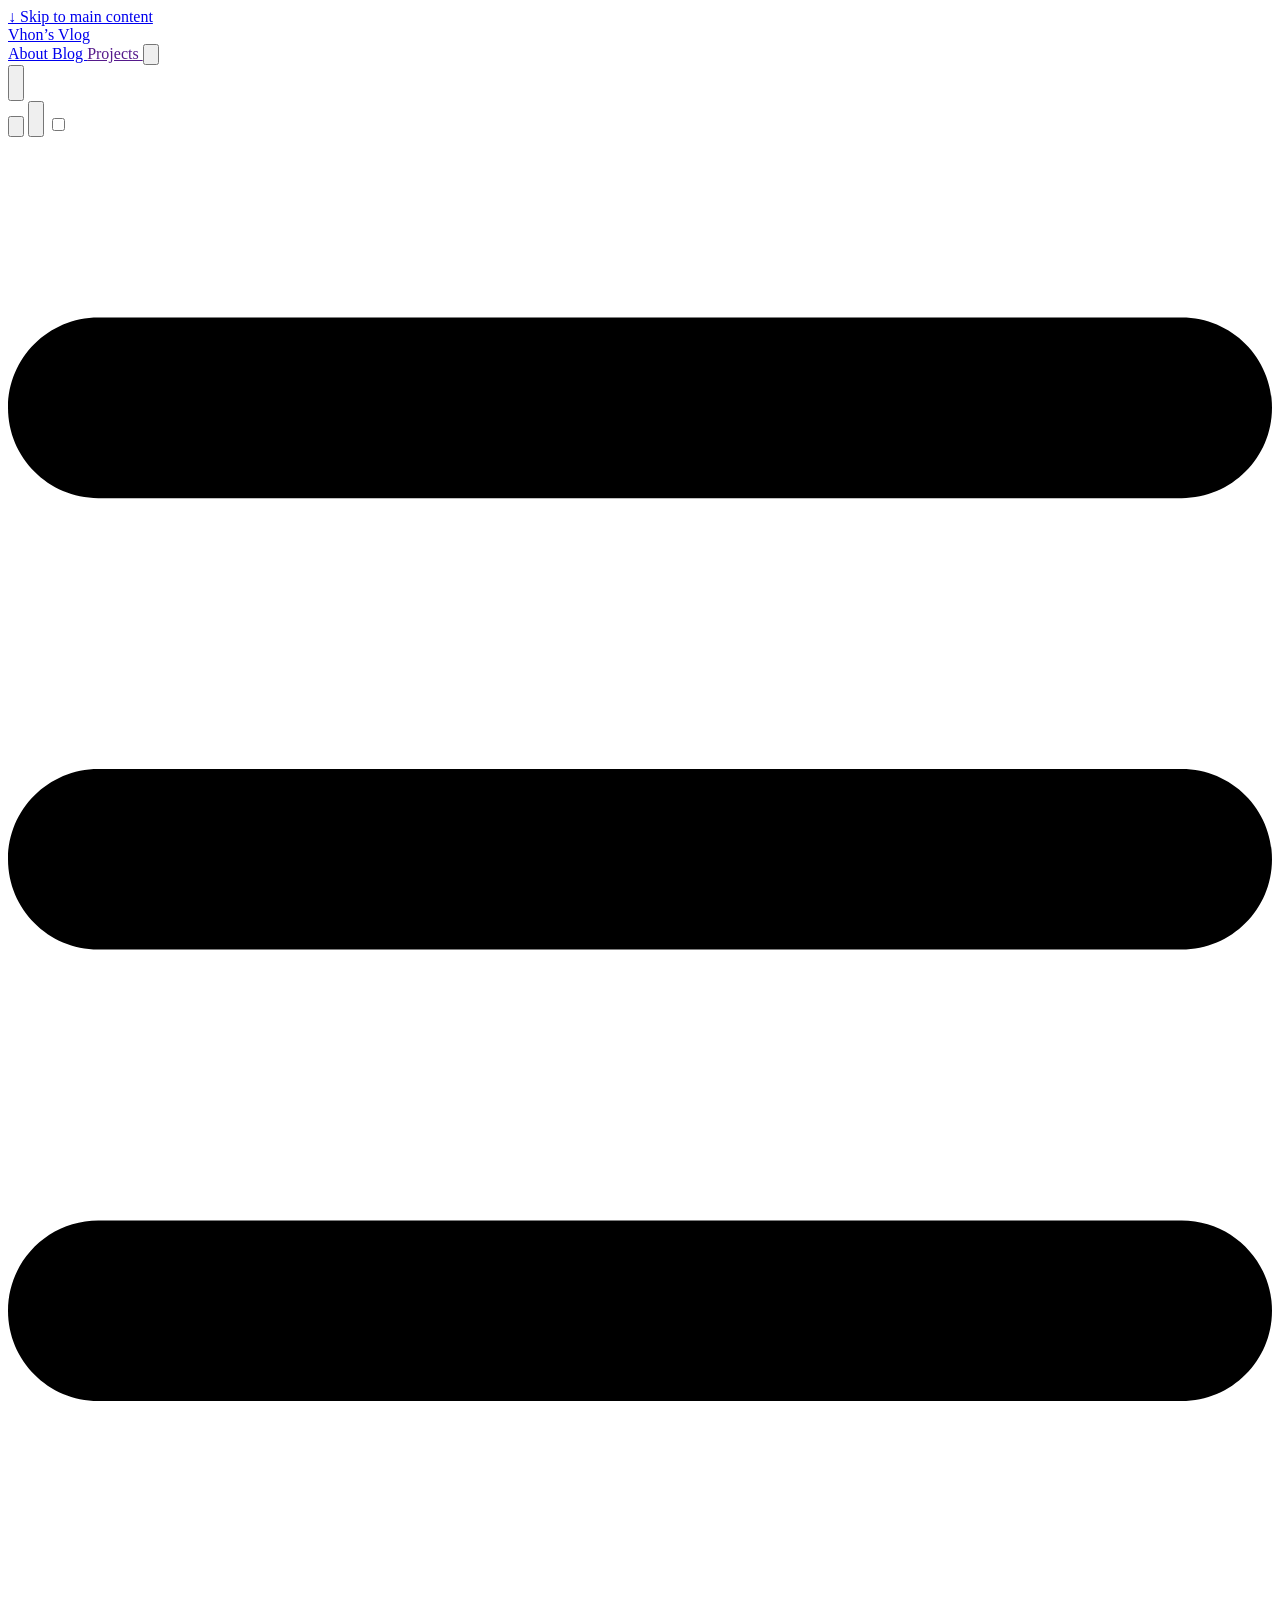
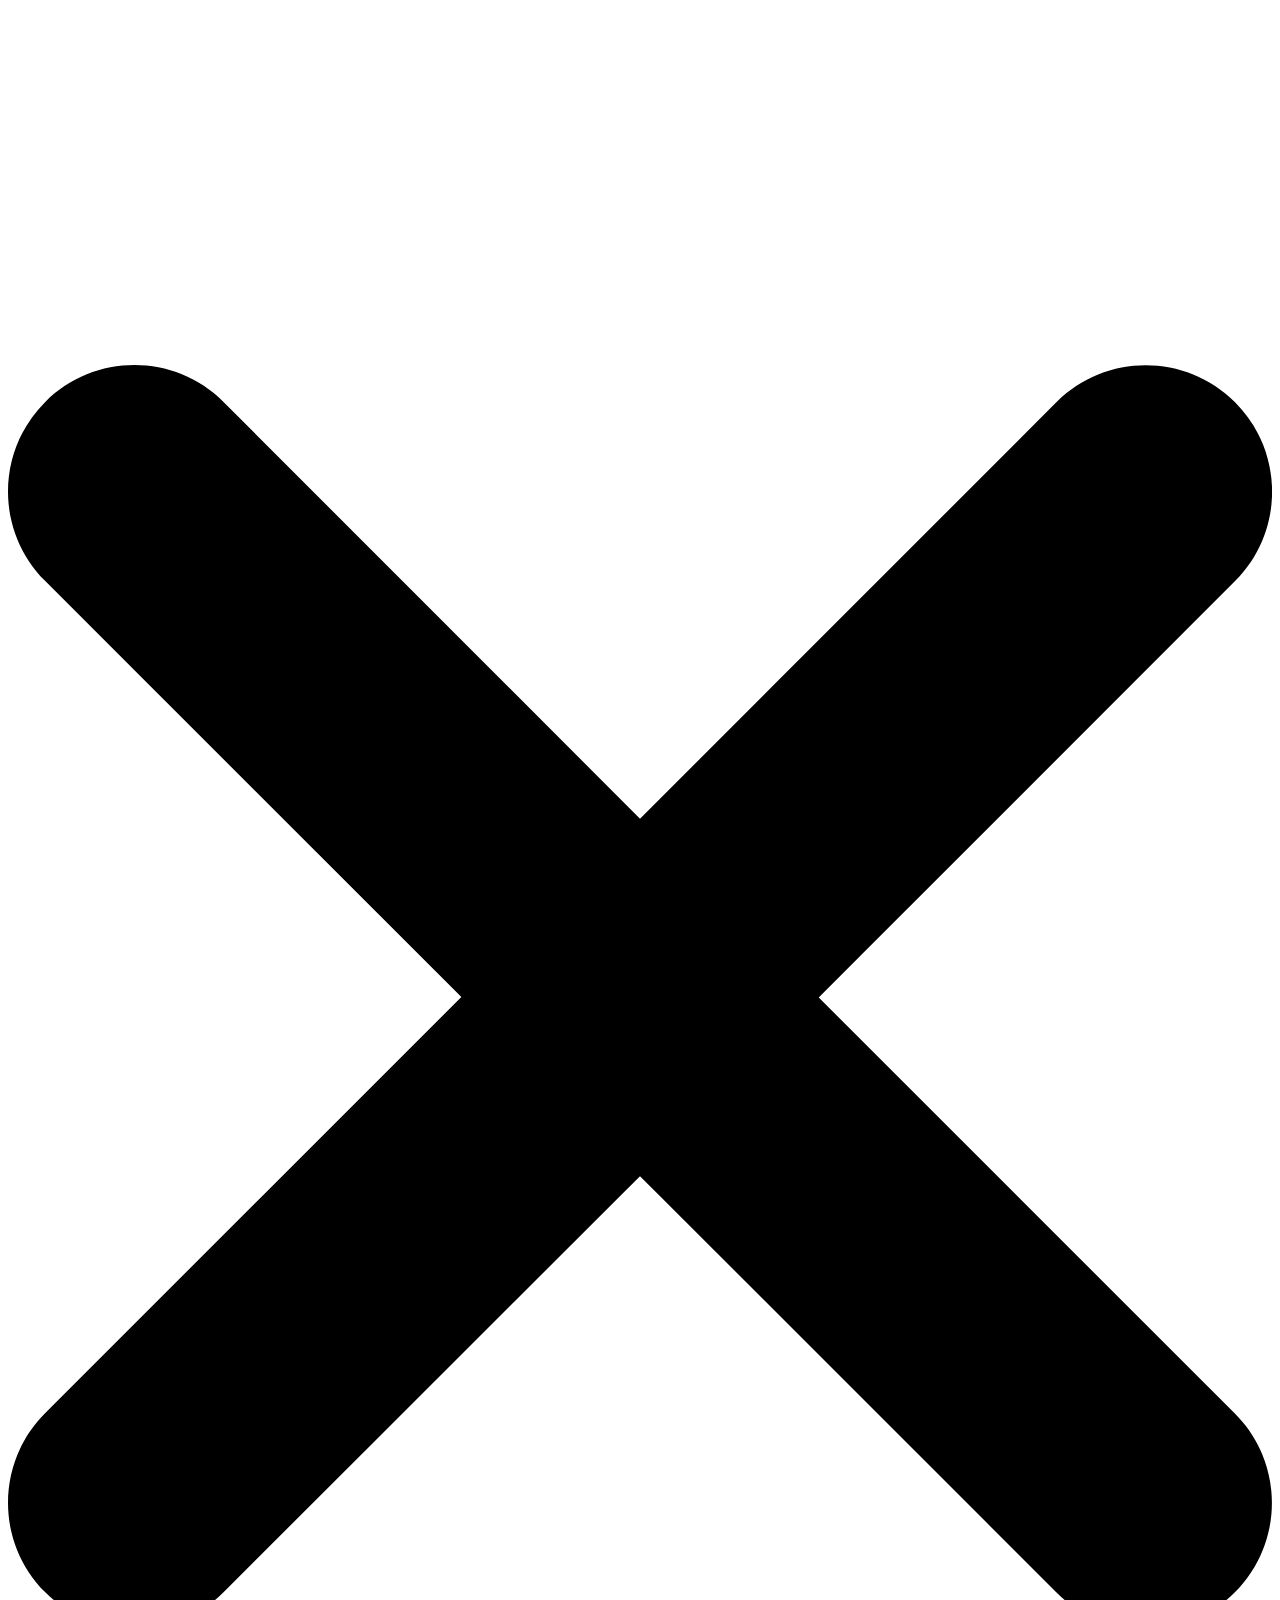
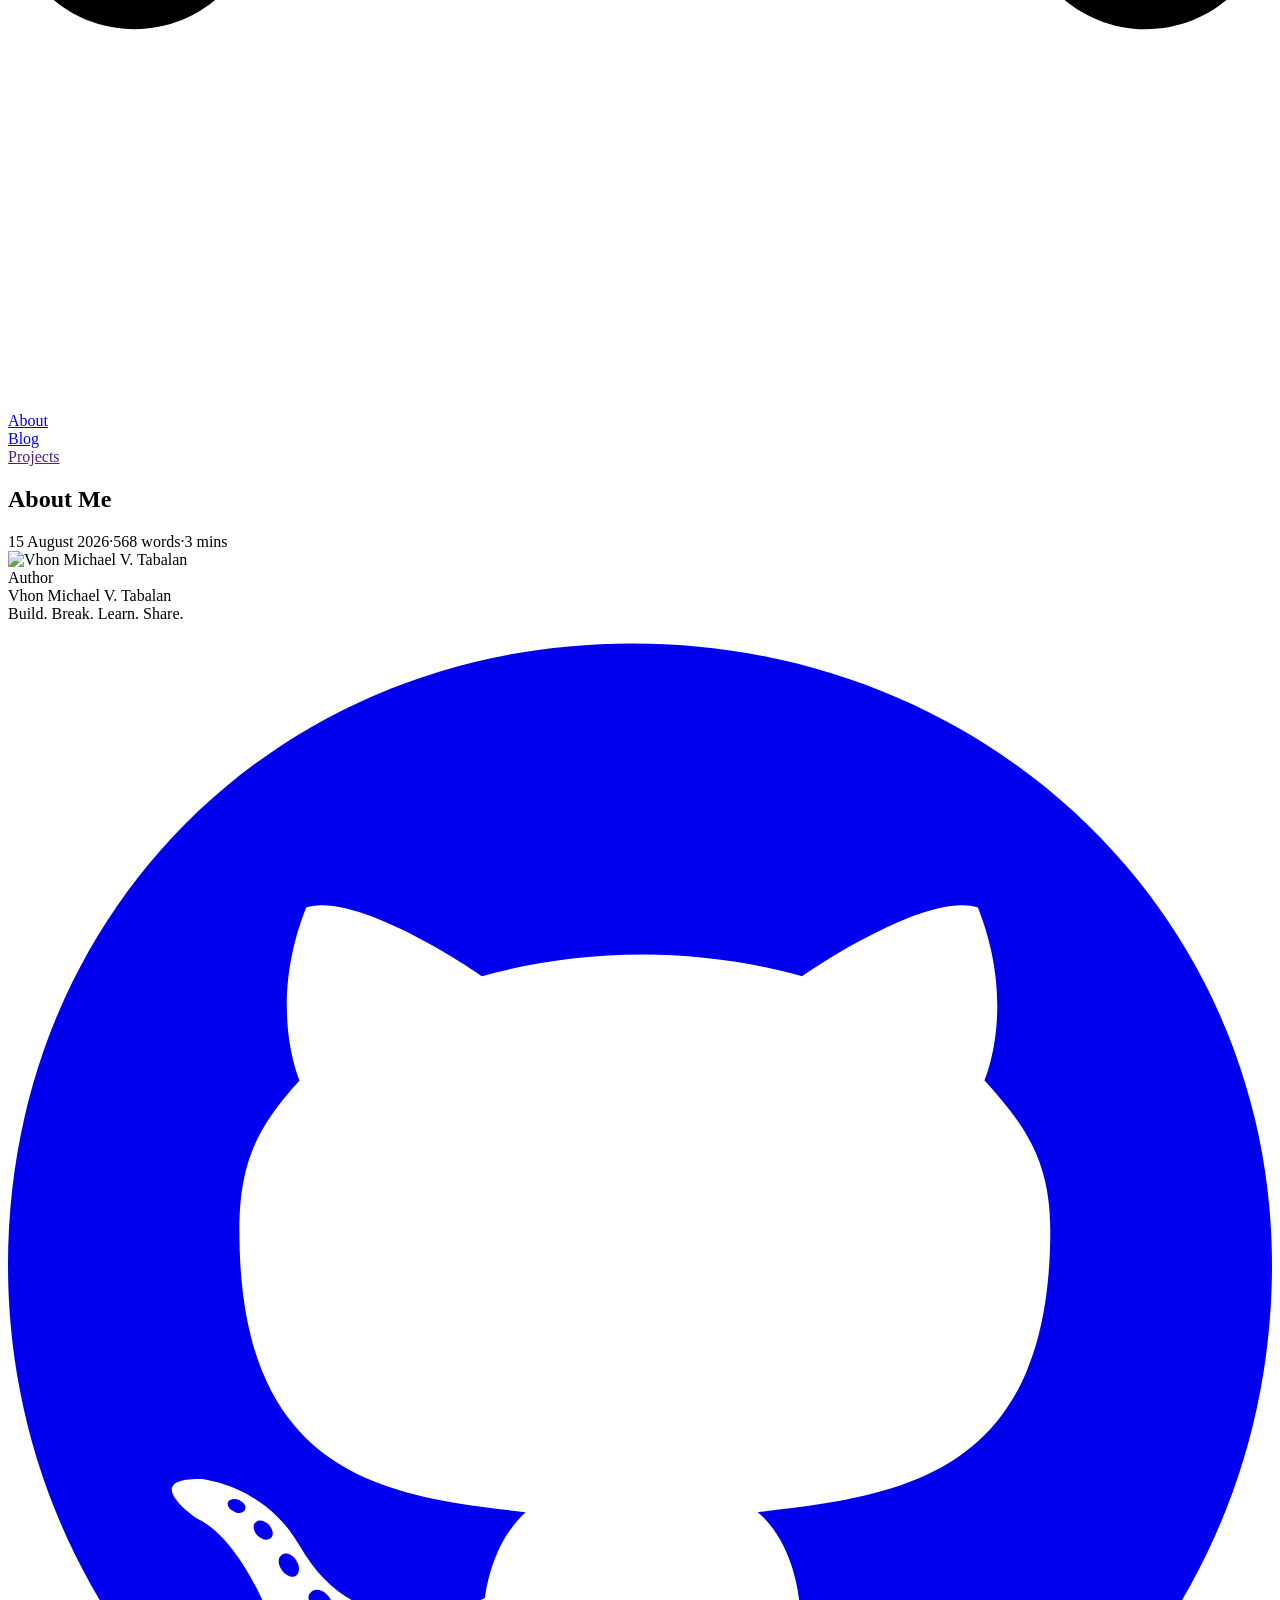
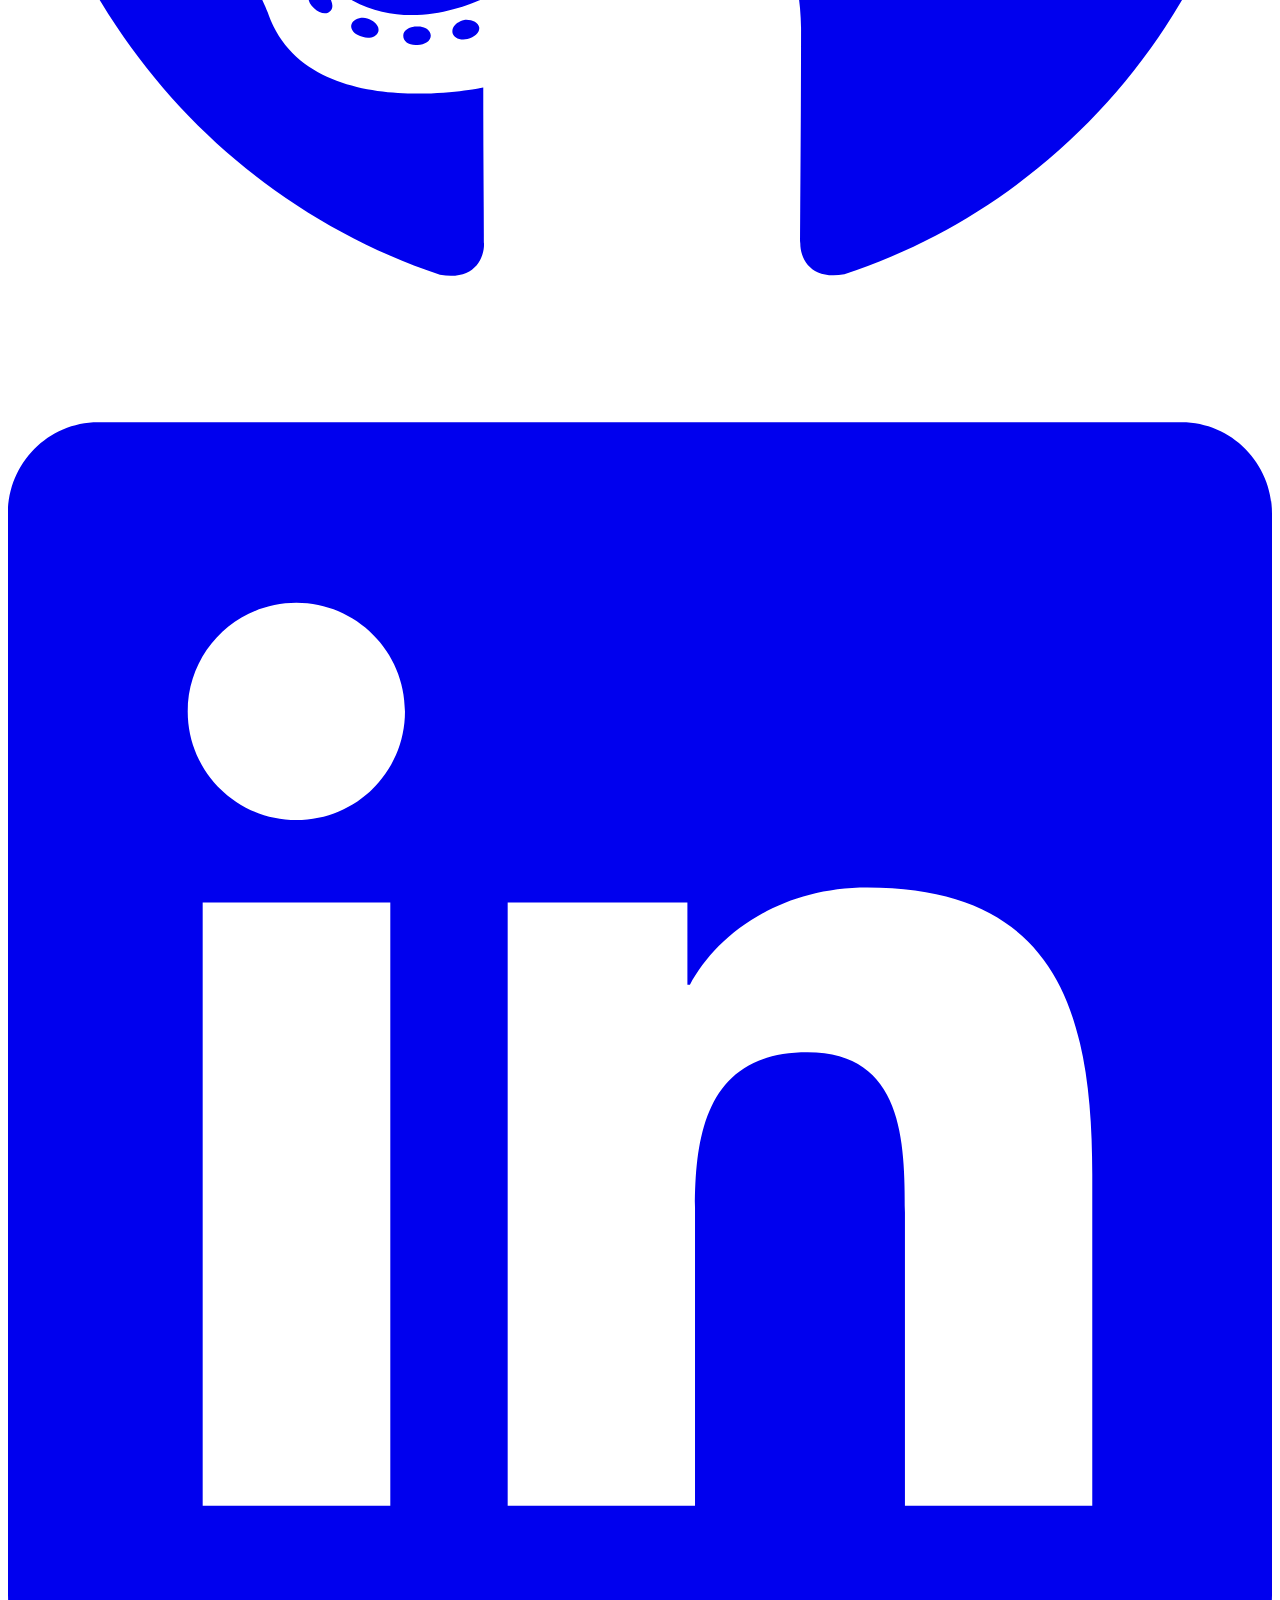
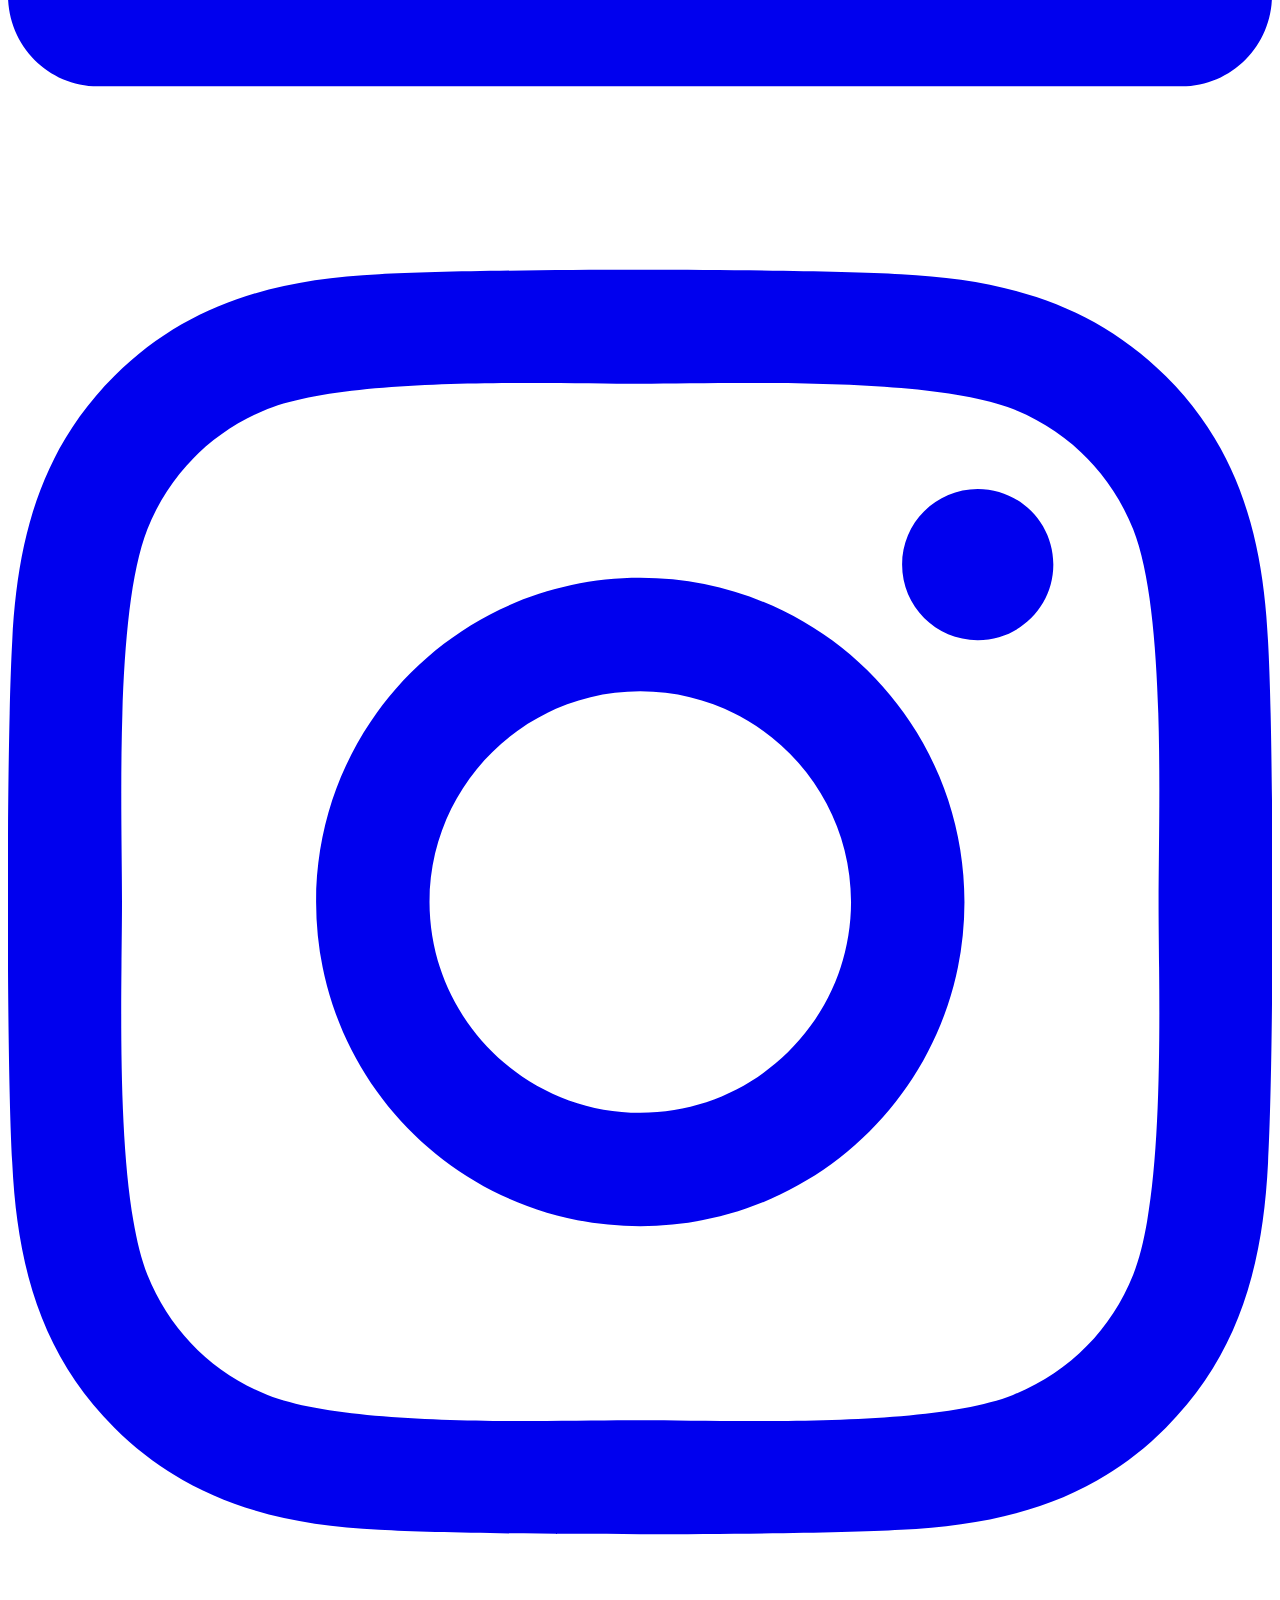
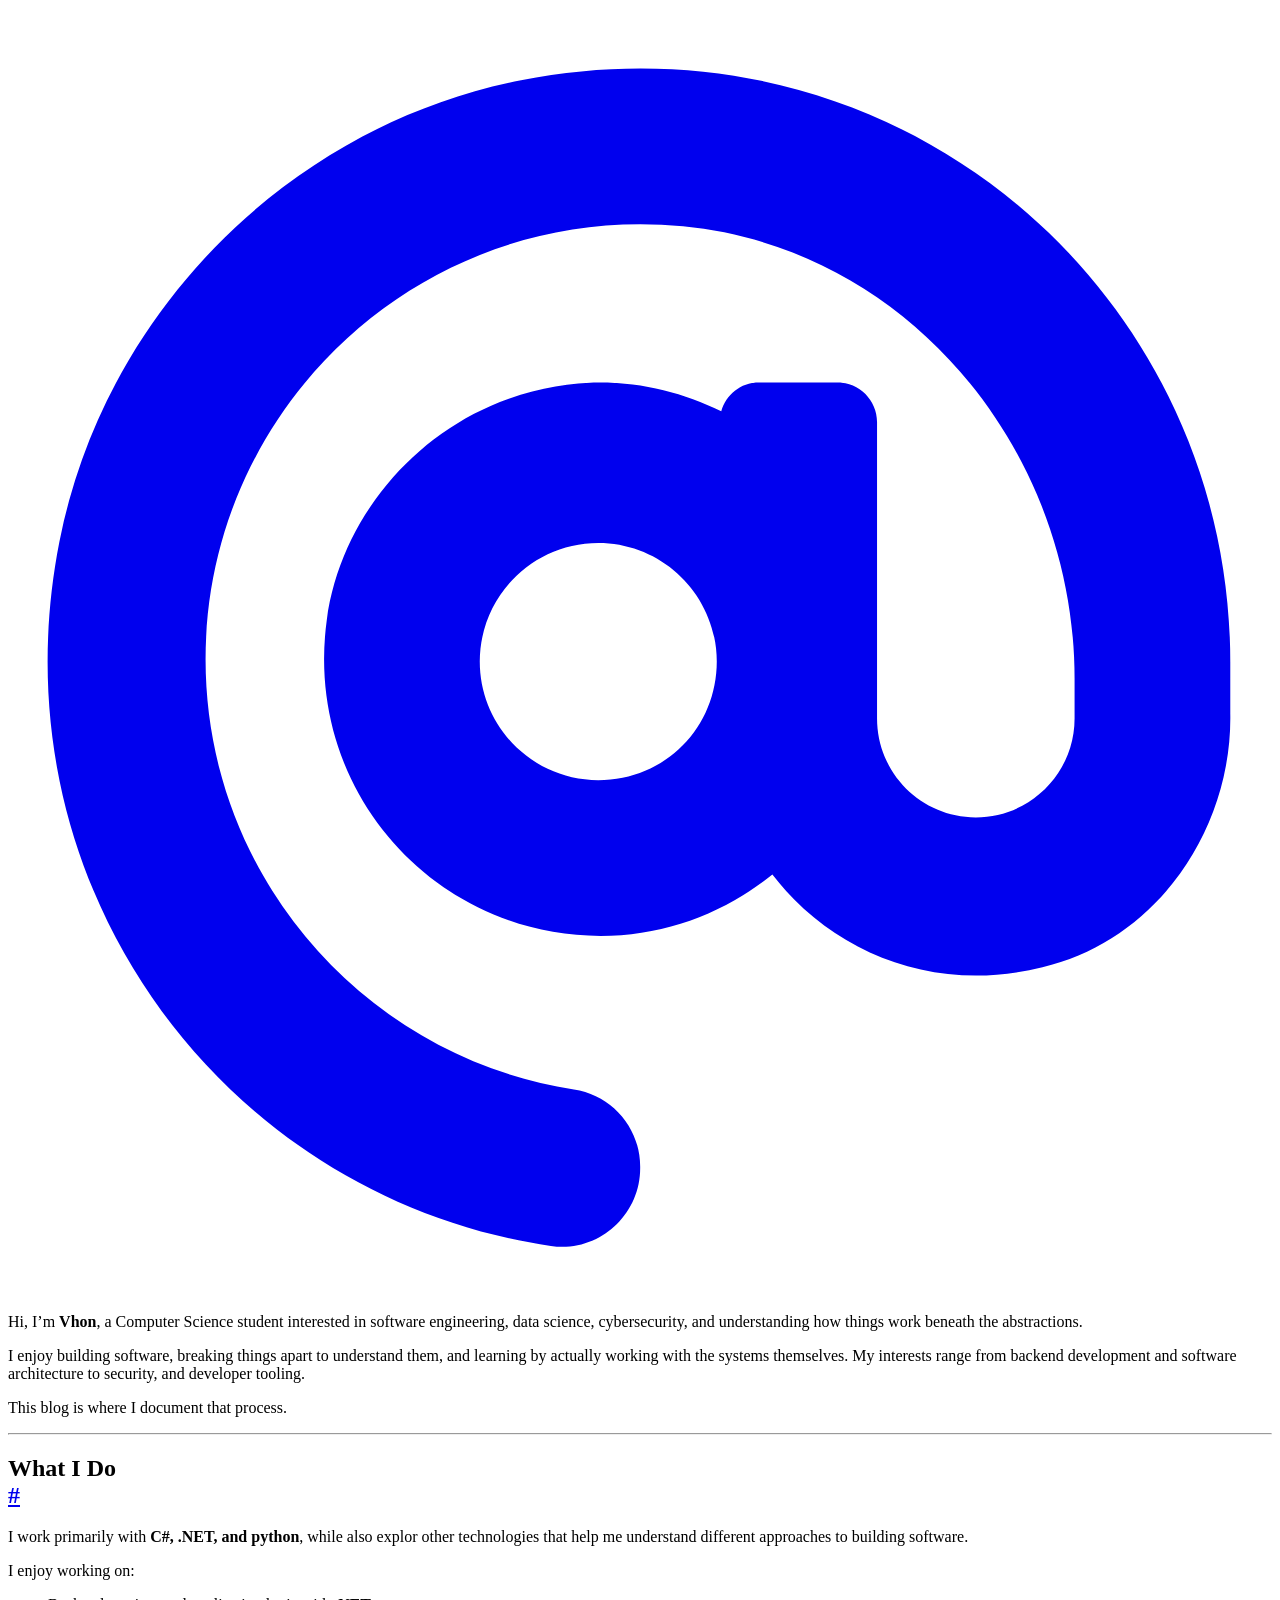
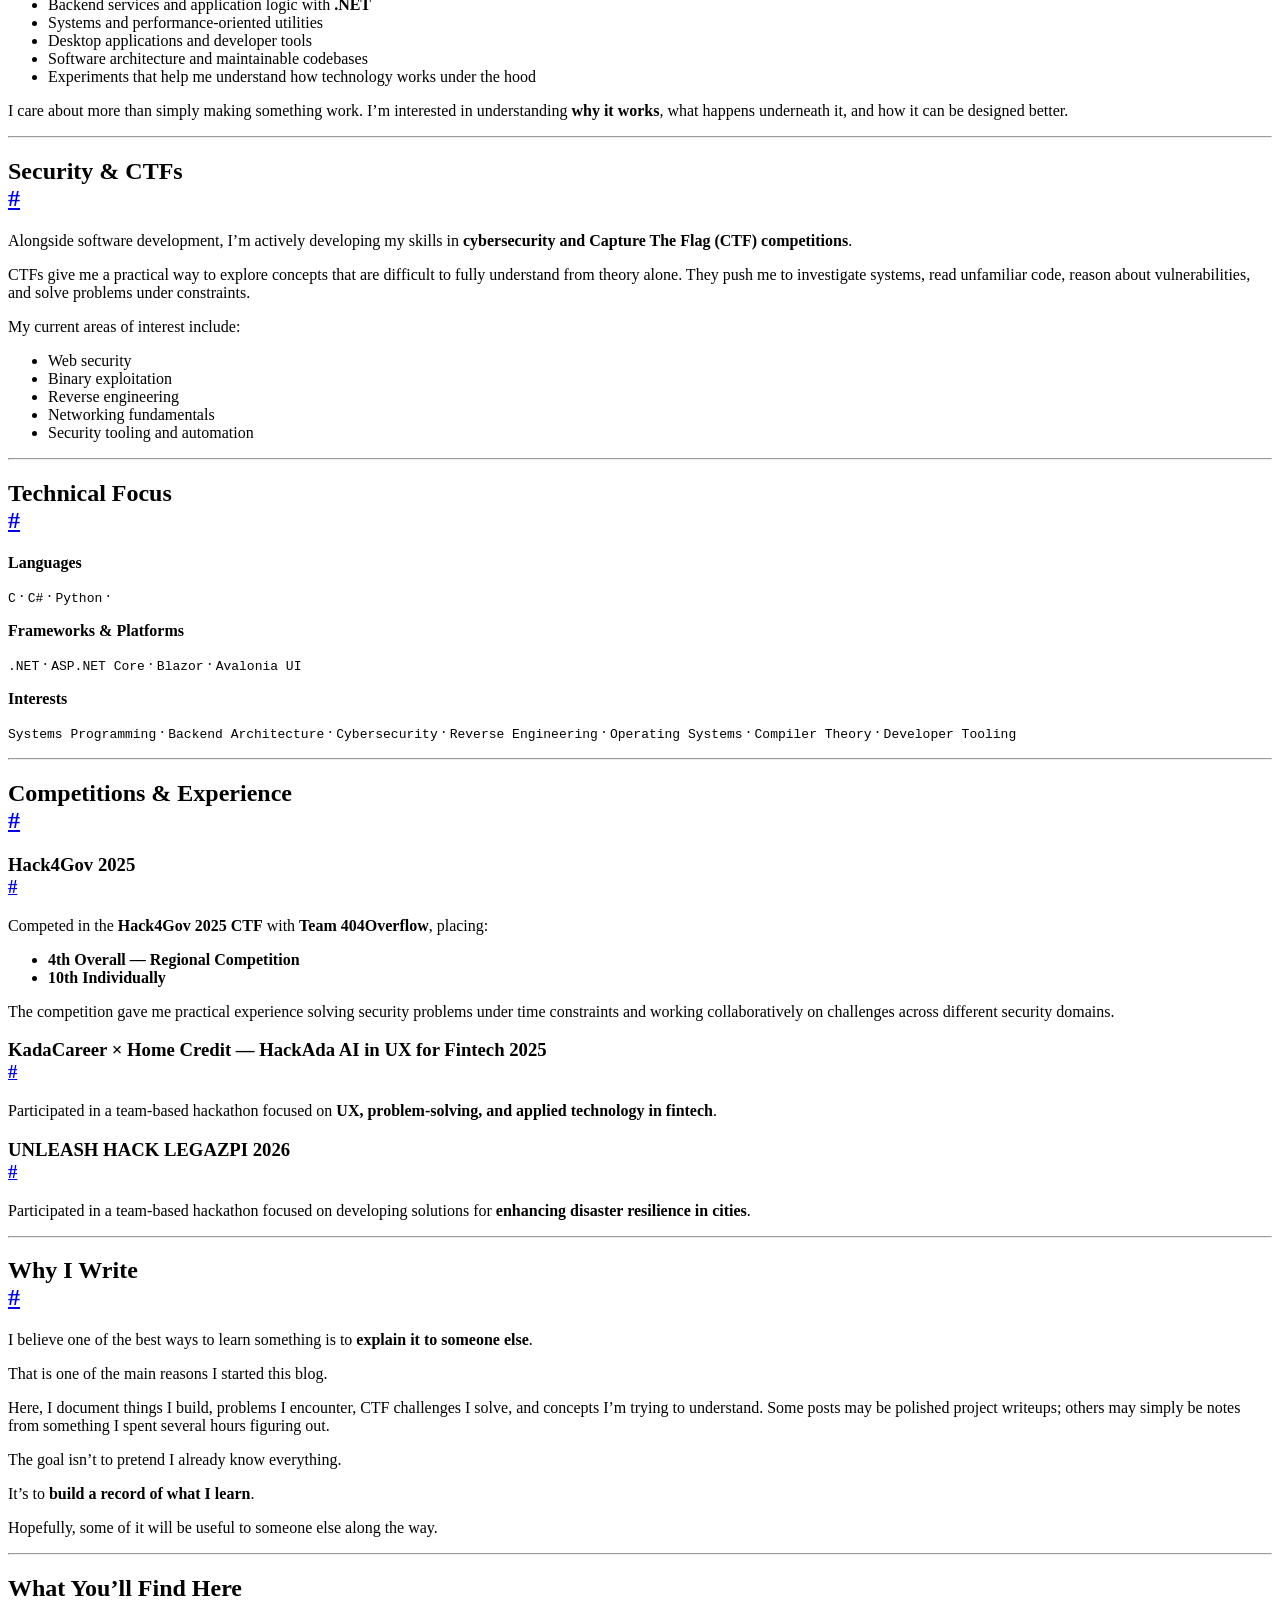
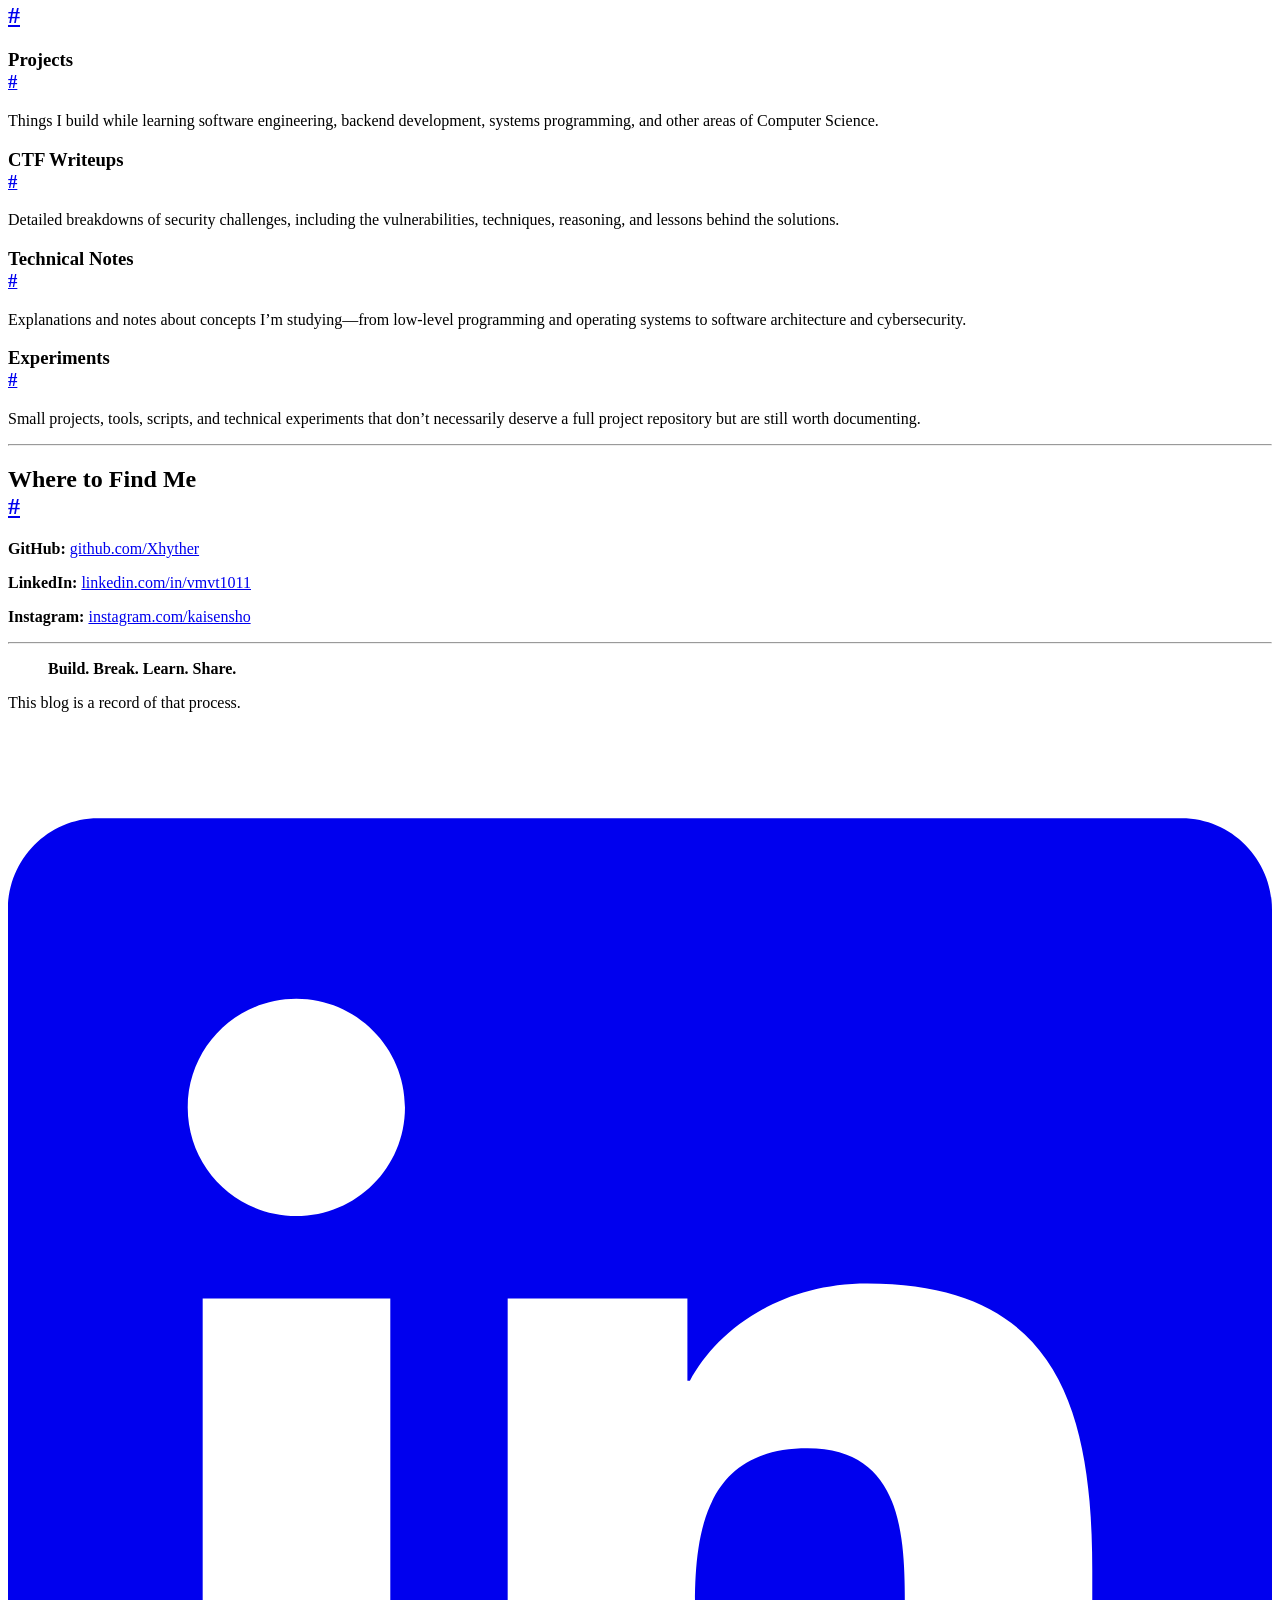
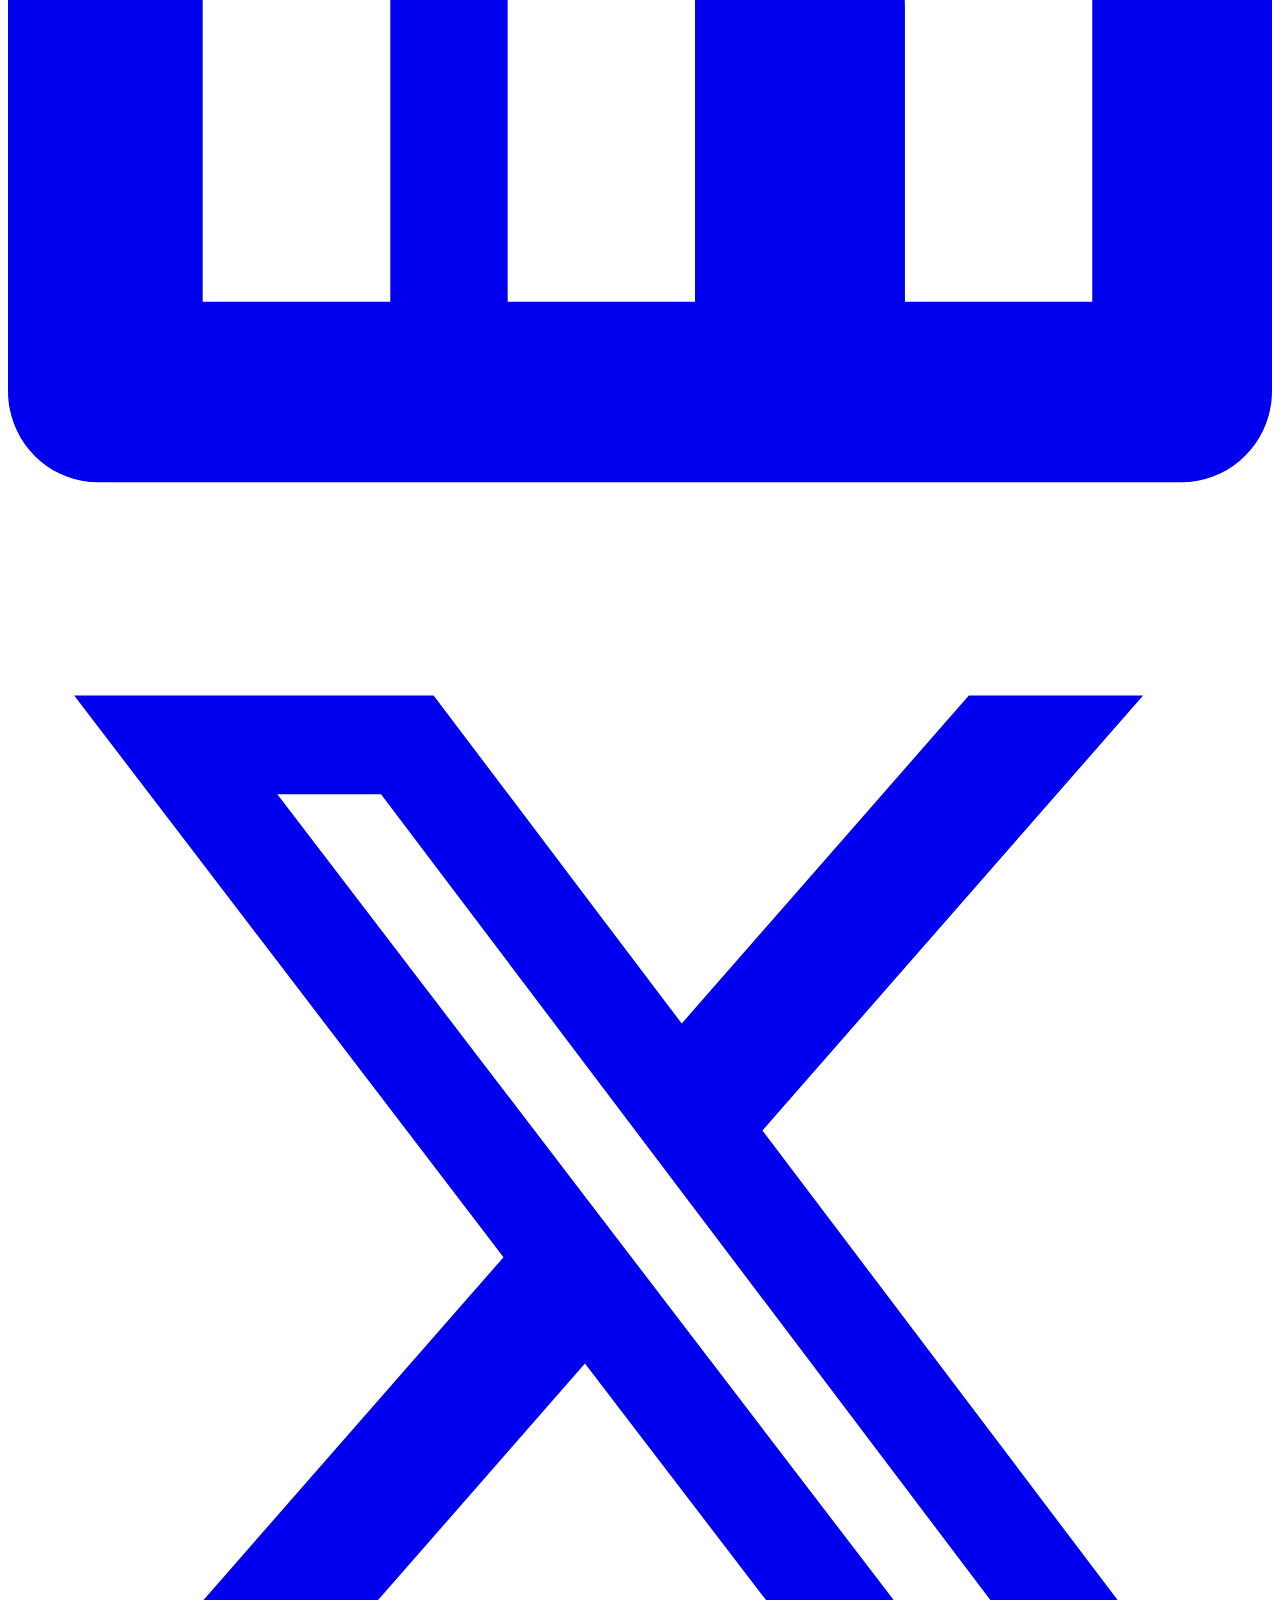
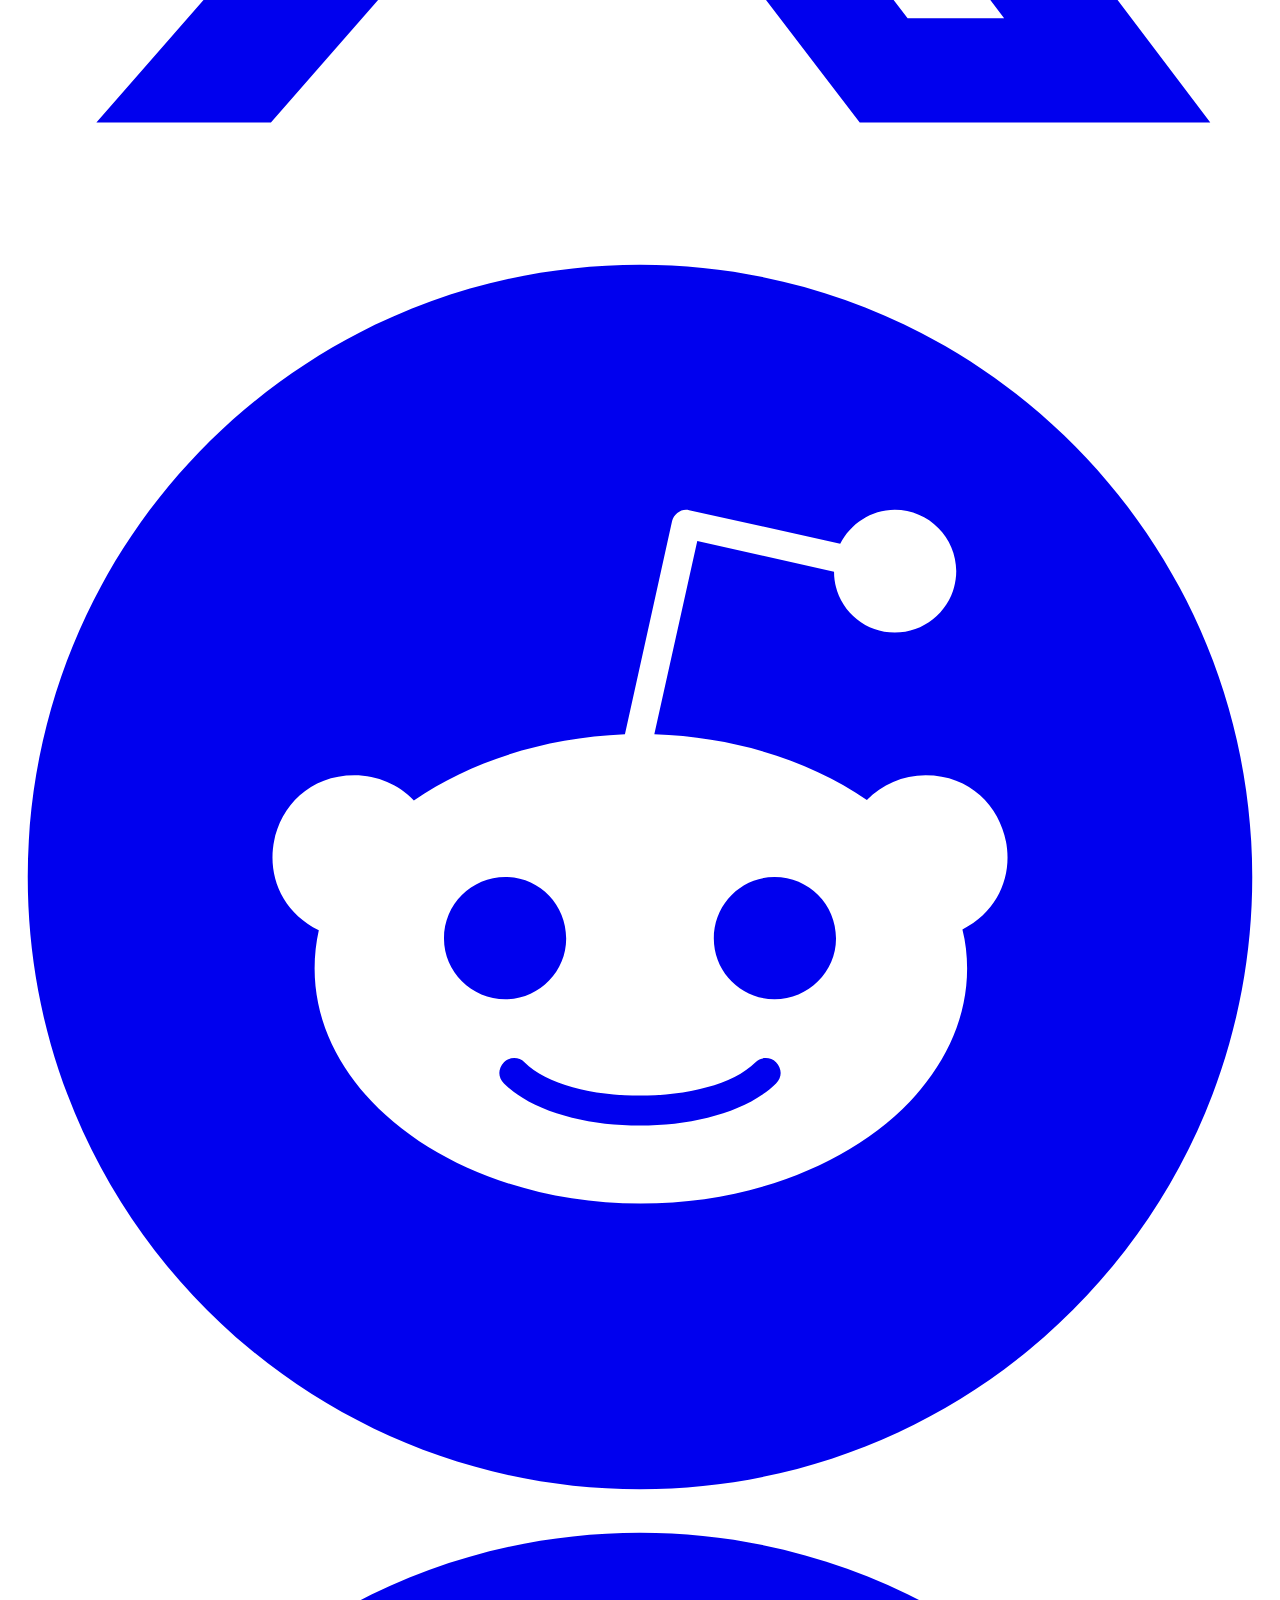
==== public/about/index.html @ aec0a61b "adding about page" ====
<!doctype html>
<html
  lang="en"
  dir="ltr"
  class="scroll-smooth"
  data-default-appearance="light"
  data-auto-appearance="true"><head><script src="/livereload.js?mindelay=10&amp;v=2&amp;port=1313&amp;path=livereload" data-no-instant defer></script>
  <meta charset="utf-8">
  
    <meta http-equiv="content-language" content="en">
  
  <meta name="viewport" content="width=device-width, initial-scale=1.0">
  <meta http-equiv="X-UA-Compatible" content="ie=edge">
  <meta name="theme-color">

  
  
    <title>About Me &middot; Vhon&#39;s Vlog</title>
    <meta name="title" content="About Me &middot; Vhon&#39;s Vlog">
  

  
  
  
  
  
    
  
    
  
    
  
  
    <meta name="description" content="My awesome website">
  
  
  
  
  <link rel="canonical" href="http://localhost:1313/about/">
  
  

  
  
    <meta name="author" content="Vhon Michael V. Tabalan">
  
  
    
      
        
          <link href="https://github.com/Xhyther" rel="me">
        
      
    
      
        
          <link href="https://www.linkedin.com/in/vmvt1011/" rel="me">
        
      
    
      
        
          <link href="https://www.instagram.com/kaisensho/" rel="me">
        
      
    
      
        
      
    
  

  
  <meta property="og:url" content="http://localhost:1313/about/">
	<meta property="og:site_name" content="Vhon&#39;s Vlog">
	<meta property="og:title" content="About Me">
	<meta property="og:description" content="My awesome website">
	<meta property="og:locale" content="en">
	<meta property="og:type" content="article">
		<meta property="article:published_time" content="2026-08-15T00:00:00+00:00">
		<meta property="article:modified_time" content="2026-08-15T00:00:00+00:00">

  
	<meta name="twitter:card" content="summary">
	<meta name="twitter:title" content="About Me">
	<meta name="twitter:description" content="My awesome website">

  
  
  
  
    
      
    
  
    
      
    
  
    
      
    
  
  
    
  

  
  
  
  
  
  

  

  
  
  
  
  
  
  
  
    
  
  
  <link
    type="text/css"
    rel="stylesheet"
    href="/css/main.bundle.min.6302ec7b874e1ffac05b58f45d23fd4c920bf95cbf2dc25e921e343e276a5724220d1ec5e22cb6644c012192d1821a9c8e5dab98763a2e3debf8ebc9ae8e64dd.css"
    integrity="sha512-YwLse4dOH/rAW1j0XSP9TJIL&#43;Vy/LcJekh40PidqVyQiDR7F4iy2ZEwBIZLRghqcjl2rmHY6Lj3r&#43;OvJro5k3Q==">

  
  
  <script
    type="text/javascript"
    src="/js/appearance.min.764f412f07ea715415e9123a5eb5f355429502d0b760146b9bcab854bc50829dee14488594acd935dfcdc6a0fe7e6d14d7bee914ebb9272b251aa238cb52c4dd.js"
    integrity="sha512-dk9BLwfqcVQV6RI6XrXzVUKVAtC3YBRrm8q4VLxQgp3uFEiFlKzZNd/NxqD&#43;fm0U177pFOu5JyslGqI4y1LE3Q=="></script>
  


  
  
  
  
  
  
    
    <script src="/lib/zoom/zoom.min.umd.a527109b68c082a70f3697716dd72a9d5aa8b545cf800cecbbc7399f2ca6f6e0ce3e431f2062b48bbfa47c9ea42822714060bef309be073f49b9c0e30d318d7b.js" integrity="sha512-pScQm2jAgqcPNpdxbdcqnVqotUXPgAzsu8c5nyym9uDOPkMfIGK0i7&#43;kfJ6kKCJxQGC&#43;8wm&#43;Bz9JucDjDTGNew=="></script>
  

  
  
  
    
  
  
    
    
    
  
  
  
  
  
  
  
    
    <script
      defer
      type="text/javascript"
      id="script-bundle"
      src="/js/main.bundle.min.74f11ef65a4473e436530c724f16fa467ab1eb2c8563d520a56171481b9c21de2401f8b67efd8dee9ae560d67f9050146defcf01c01173eceadc0bb385af0bd9.js"
      integrity="sha512-dPEe9lpEc&#43;Q2UwxyTxb6Rnqx6yyFY9UgpWFxSBucId4kAfi2fv2N7prlYNZ/kFAUbe/PAcARc&#43;zq3Auzha8L2Q=="
      data-copy="Copy"
      data-copied="Copied"></script>
  

  
  
























  

  

  

  

  













  
  
    <link rel="apple-touch-icon" sizes="180x180" href="/apple-touch-icon.png">
    <link rel="icon" type="image/png" sizes="32x32" href="/favicon-32x32.png">
    <link rel="icon" type="image/png" sizes="16x16" href="/favicon-16x16.png">
    <link rel="manifest" href="/site.webmanifest">
  

  
  <script type="application/ld+json">
  [{
    "@context": "https://schema.org",
    "@type": "Article",
    "articleSection": "Vhon\u0027s Vlog",
    "name": "About Me",
    "headline": "About Me",
    
    "inLanguage": "en",
    "url" : "http://localhost:1313/about/",
    "author" : {
      "@type": "Person",
      "name": "Vhon Michael V. Tabalan",
      "image": "http://localhost:1313/img/astronaut.jpg",
      "sameAs": ["https://github.com/Xhyther", "https://www.linkedin.com/in/vmvt1011/", "https://www.instagram.com/kaisensho/"]
    },
    "copyrightYear": "2026",
    "dateCreated": "2026-08-15T00:00:00\u002b00:00",
    "datePublished": "2026-08-15T00:00:00\u002b00:00",
    
    "dateModified": "2026-08-15T00:00:00\u002b00:00",
    
    
    
    "mainEntityOfPage": "http://localhost:1313/about/",
    "wordCount": "568"
  },
  {
    "@context": "https://schema.org",
    "@type": "BreadcrumbList",
    "itemListElement": [{
        "@type": "ListItem",
        "position":  1 ,
        "name": "About Me",
        "item": "http://localhost:1313/about/"
      }
    ]
  }]
  </script>



  
  

  
  

  
  

  
  
</head>


















  
  <body class="flex flex-col h-screen m-auto leading-7 max-w-7xl px-6 sm:px-14 md:px-24 lg:px-32 text-lg bg-neutral text-neutral-900 dark:bg-neutral-800 dark:text-neutral bf-scrollbar">
    <div id="the-top" class="absolute flex self-center">
      <a
        class="px-3 py-1 text-sm -translate-y-8 rounded-b-lg bg-primary-200 focus:translate-y-0 dark:bg-neutral-600"
        href="#main-content">
        <span class="font-bold text-primary-600 pe-2 dark:text-primary-400">&darr;</span>
        Skip to main content
      </a>
    </div>
    
    
      <div class="main-menu flex items-center w-full gap-2 p-1 pl-0">
  
  
    <a href="/" class="text-base font-medium truncate min-w-0 shrink">
      Vhon&rsquo;s Vlog
    </a>
  
  <div class="flex items-center ms-auto">
    <div class="hidden md:flex">
      <nav class="flex items-center gap-x-5 h-12">
  
    
      
  
    <a
      href="/about/"
      
      class="flex items-center bf-icon-color-hover"
      aria-label="About"
      title="About Me">
      
      
        <span class="text-base font-medium break-normal">
          About
        </span>
      
    </a>
  

    
      
  
    <a
      href="/posts/"
      
      class="flex items-center bf-icon-color-hover"
      aria-label="Blog"
      title="Posts">
      
      
        <span class="text-base font-medium break-normal">
          Blog
        </span>
      
    </a>
  

    
      
  
    <a
      href=""
      
      class="flex items-center bf-icon-color-hover"
      aria-label="Projects"
      title="">
      
      
        <span class="text-base font-medium break-normal">
          Projects
        </span>
      
    </a>
  

    
  

  

  

  
    <button
      id="search-button"
      aria-label="Search"
      class="text-base bf-icon-color-hover"
      title="Search (/)">
      <span class="relative block icon"><svg aria-hidden="true" focusable="false" data-prefix="fas" data-icon="search" class="svg-inline--fa fa-search fa-w-16" role="img" xmlns="http://www.w3.org/2000/svg" viewBox="0 0 512 512"><path fill="currentColor" d="M505 442.7L405.3 343c-4.5-4.5-10.6-7-17-7H372c27.6-35.3 44-79.7 44-128C416 93.1 322.9 0 208 0S0 93.1 0 208s93.1 208 208 208c48.3 0 92.7-16.4 128-44v16.3c0 6.4 2.5 12.5 7 17l99.7 99.7c9.4 9.4 24.6 9.4 33.9 0l28.3-28.3c9.4-9.4 9.4-24.6.1-34zM208 336c-70.7 0-128-57.2-128-128 0-70.7 57.2-128 128-128 70.7 0 128 57.2 128 128 0 70.7-57.2 128-128 128z"/></svg>
</span>
    </button>
  

  
    <div class="flex items-center">
      <button
        id="appearance-switcher"
        aria-label="Switch to dark appearance"
        type="button"
        class="text-base bf-icon-color-hover"
        title="Switch to dark appearance">
        <div class="flex items-center justify-center dark:hidden">
          <span class="relative block icon"><svg xmlns="http://www.w3.org/2000/svg" viewBox="0 0 512 512"><path fill="currentColor" d="M32 256c0-123.8 100.3-224 223.8-224c11.36 0 29.7 1.668 40.9 3.746c9.616 1.777 11.75 14.63 3.279 19.44C245 86.5 211.2 144.6 211.2 207.8c0 109.7 99.71 193 208.3 172.3c9.561-1.805 16.28 9.324 10.11 16.95C387.9 448.6 324.8 480 255.8 480C132.1 480 32 379.6 32 256z"/></svg>
</span>
        </div>
        <div class="items-center justify-center hidden dark:flex">
          <span class="relative block icon"><svg xmlns="http://www.w3.org/2000/svg" viewBox="0 0 512 512"><path fill="currentColor" d="M256 159.1c-53.02 0-95.1 42.98-95.1 95.1S202.1 351.1 256 351.1s95.1-42.98 95.1-95.1S309 159.1 256 159.1zM509.3 347L446.1 255.1l63.15-91.01c6.332-9.125 1.104-21.74-9.826-23.72l-109-19.7l-19.7-109c-1.975-10.93-14.59-16.16-23.72-9.824L256 65.89L164.1 2.736c-9.125-6.332-21.74-1.107-23.72 9.824L121.6 121.6L12.56 141.3C1.633 143.2-3.596 155.9 2.736 164.1L65.89 256l-63.15 91.01c-6.332 9.125-1.105 21.74 9.824 23.72l109 19.7l19.7 109c1.975 10.93 14.59 16.16 23.72 9.824L256 446.1l91.01 63.15c9.127 6.334 21.75 1.107 23.72-9.822l19.7-109l109-19.7C510.4 368.8 515.6 356.1 509.3 347zM256 383.1c-70.69 0-127.1-57.31-127.1-127.1c0-70.69 57.31-127.1 127.1-127.1s127.1 57.3 127.1 127.1C383.1 326.7 326.7 383.1 256 383.1z"/></svg>
</span>
        </div>
      </button>
    </div>
  
</nav>



    </div>
    <div class="flex md:hidden">
      <div class="flex items-center h-14 gap-4">
  
    <button
      id="search-button-mobile"
      aria-label="Search"
      class="flex items-center justify-center bf-icon-color-hover"
      title="Search (/)">
      <span class="relative block icon"><svg aria-hidden="true" focusable="false" data-prefix="fas" data-icon="search" class="svg-inline--fa fa-search fa-w-16" role="img" xmlns="http://www.w3.org/2000/svg" viewBox="0 0 512 512"><path fill="currentColor" d="M505 442.7L405.3 343c-4.5-4.5-10.6-7-17-7H372c27.6-35.3 44-79.7 44-128C416 93.1 322.9 0 208 0S0 93.1 0 208s93.1 208 208 208c48.3 0 92.7-16.4 128-44v16.3c0 6.4 2.5 12.5 7 17l99.7 99.7c9.4 9.4 24.6 9.4 33.9 0l28.3-28.3c9.4-9.4 9.4-24.6.1-34zM208 336c-70.7 0-128-57.2-128-128 0-70.7 57.2-128 128-128 70.7 0 128 57.2 128 128 0 70.7-57.2 128-128 128z"/></svg>
</span>
    </button>
  

  
    <button
      id="appearance-switcher-mobile"
      type="button"
      aria-label="Switch to dark appearance"
      title="Switch to dark appearance"
      class="flex items-center justify-center text-neutral-900 hover:text-primary-600 dark:text-neutral-200 dark:hover:text-primary-400">
      <div class="dark:hidden">
        <span class="relative block icon"><svg xmlns="http://www.w3.org/2000/svg" viewBox="0 0 512 512"><path fill="currentColor" d="M32 256c0-123.8 100.3-224 223.8-224c11.36 0 29.7 1.668 40.9 3.746c9.616 1.777 11.75 14.63 3.279 19.44C245 86.5 211.2 144.6 211.2 207.8c0 109.7 99.71 193 208.3 172.3c9.561-1.805 16.28 9.324 10.11 16.95C387.9 448.6 324.8 480 255.8 480C132.1 480 32 379.6 32 256z"/></svg>
</span>
      </div>
      <div class="hidden dark:block">
        <span class="relative block icon"><svg xmlns="http://www.w3.org/2000/svg" viewBox="0 0 512 512"><path fill="currentColor" d="M256 159.1c-53.02 0-95.1 42.98-95.1 95.1S202.1 351.1 256 351.1s95.1-42.98 95.1-95.1S309 159.1 256 159.1zM509.3 347L446.1 255.1l63.15-91.01c6.332-9.125 1.104-21.74-9.826-23.72l-109-19.7l-19.7-109c-1.975-10.93-14.59-16.16-23.72-9.824L256 65.89L164.1 2.736c-9.125-6.332-21.74-1.107-23.72 9.824L121.6 121.6L12.56 141.3C1.633 143.2-3.596 155.9 2.736 164.1L65.89 256l-63.15 91.01c-6.332 9.125-1.105 21.74 9.824 23.72l109 19.7l19.7 109c1.975 10.93 14.59 16.16 23.72 9.824L256 446.1l91.01 63.15c9.127 6.334 21.75 1.107 23.72-9.822l19.7-109l109-19.7C510.4 368.8 515.6 356.1 509.3 347zM256 383.1c-70.69 0-127.1-57.31-127.1-127.1c0-70.69 57.31-127.1 127.1-127.1s127.1 57.3 127.1 127.1C383.1 326.7 326.7 383.1 256 383.1z"/></svg>
</span>
      </div>
    </button>
  

  
    <input type="checkbox" id="mobile-menu-toggle" autocomplete="off" class="hidden peer">
    <label for="mobile-menu-toggle" class="flex items-center justify-center cursor-pointer bf-icon-color-hover">
      <span class="relative block icon"><svg xmlns="http://www.w3.org/2000/svg" viewBox="0 0 448 512"><path fill="currentColor" d="M0 96C0 78.33 14.33 64 32 64H416C433.7 64 448 78.33 448 96C448 113.7 433.7 128 416 128H32C14.33 128 0 113.7 0 96zM0 256C0 238.3 14.33 224 32 224H416C433.7 224 448 238.3 448 256C448 273.7 433.7 288 416 288H32C14.33 288 0 273.7 0 256zM416 448H32C14.33 448 0 433.7 0 416C0 398.3 14.33 384 32 384H416C433.7 384 448 398.3 448 416C448 433.7 433.7 448 416 448z"/></svg>
</span>
    </label>

    <div
      role="dialog"
      aria-modal="true"
      style="scrollbar-gutter: stable;"
      class="fixed inset-0 z-50 invisible overflow-y-auto px-6 py-20 opacity-0 transition-[opacity,visibility] duration-300 peer-checked:visible peer-checked:opacity-100 bg-neutral-50/97 dark:bg-neutral-900/99
      bf-scrollbar">
      <label
        for="mobile-menu-toggle"
        class="fixed end-8 top-5 flex items-center justify-center z-50 h-12 w-12 cursor-pointer select-none rounded-full bf-icon-color-hover border bf-border-color bf-border-color-hover bg-neutral-50 dark:bg-neutral-900">
        <span class="relative block icon"><svg xmlns="http://www.w3.org/2000/svg" viewBox="0 0 320 512"><path fill="currentColor" d="M310.6 361.4c12.5 12.5 12.5 32.75 0 45.25C304.4 412.9 296.2 416 288 416s-16.38-3.125-22.62-9.375L160 301.3L54.63 406.6C48.38 412.9 40.19 416 32 416S15.63 412.9 9.375 406.6c-12.5-12.5-12.5-32.75 0-45.25l105.4-105.4L9.375 150.6c-12.5-12.5-12.5-32.75 0-45.25s32.75-12.5 45.25 0L160 210.8l105.4-105.4c12.5-12.5 32.75-12.5 45.25 0s12.5 32.75 0 45.25l-105.4 105.4L310.6 361.4z"/></svg>
</span>
      </label>
      <nav class="mx-auto max-w-md space-y-6">
        
  
    
    <div class="px-2">
      <a
        href="/about/"
        aria-label="About"
        
        class="flex items-center gap-4 group bf-icon-color-hover text-neutral-700 dark:text-neutral-200">
        
        <span title="About Me" class="text-2xl font-bold tracking-tight">
          About
        </span>
        
      </a>

      
    </div>
  
    
    <div class="px-2">
      <a
        href="/posts/"
        aria-label="Blog"
        
        class="flex items-center gap-4 group bf-icon-color-hover text-neutral-700 dark:text-neutral-200">
        
        <span title="Posts" class="text-2xl font-bold tracking-tight">
          Blog
        </span>
        
      </a>

      
    </div>
  
    
    <div class="px-2">
      <a
        href=""
        aria-label="Projects"
        
        class="flex items-center gap-4 group bf-icon-color-hover text-neutral-700 dark:text-neutral-200">
        
        <span title="" class="text-2xl font-bold tracking-tight">
          Projects
        </span>
        
      </a>

      
    </div>
  

        
  

        
  

      </nav>
    </div>
  
</div>







    </div>
  </div>
</div>





    
    <div class="relative flex flex-col grow">
      <main id="main-content" class="grow">
        
  
  <article>
    
    

    
    <header id="single_header" class="mt-5 max-w-prose">
      
      <h1 class="mt-0 text-4xl font-extrabold text-neutral-900 dark:text-neutral">
        About Me
      </h1>
      <div class="mt-1 mb-6 text-base text-neutral-500 dark:text-neutral-400 print:hidden">
        





  
  



  

  
  
  
    
  

  

  
    
  

  

  
    
  

  
    
  

  

  

  

  

  


  <div class="flex flex-row flex-wrap items-center">
    
    
      <time datetime="2026-08-15T00:00:00&#43;00:00">15 August 2026</time><span class="px-2 text-primary-500">&middot;</span><span>568 words</span><span class="px-2 text-primary-500">&middot;</span><span title="Reading time">3 mins</span>
    

    
    
  </div>

  

  
  


      </div>
      
        
  
  
  
  
  
  

  

  
    
    
<div class="flex author">
  
    
    
      
    
    
      
      
      
        
        
        
      
      <img
        class="!mt-0 !mb-0 h-24 w-24 rounded-full me-4"
        width="96"
        height="96"
        alt="Vhon Michael V. Tabalan"
        src="/img/astronaut_hu_cd081000160c6d07.jpg"
        data-zoom-src="/img/astronaut_hu_4d29d8bd7d0da283.jpg">
    
  
  <div class="place-self-center">
    
      <div class="text-[0.6rem] uppercase leading-3 text-neutral-500 dark:text-neutral-400">
        Author
      </div>
      <div class="font-semibold leading-6 text-neutral-800 dark:text-neutral-300">
        Vhon Michael V. Tabalan
      </div>
    
    
      <div class="text-sm text-neutral-700 dark:text-neutral-400">Build. Break. Learn. Share.</div>
    
    <div class="text-2xl sm:text-lg">
  <div class="flex flex-wrap text-neutral-400 dark:text-neutral-500 space-x-2">
    
      
        
        <a
          class=" hover:text-primary-700 dark:hover:text-primary-400"
          href="https://github.com/Xhyther"
          
          target="_blank"
          aria-label="Github"
          title="Github"
          rel="me noopener noreferrer"
          ><span class="inline-block align-text-bottom"><span class="relative block icon"><svg xmlns="http://www.w3.org/2000/svg" viewBox="0 0 496 512"><path fill="currentColor" d="M165.9 397.4c0 2-2.3 3.6-5.2 3.6-3.3.3-5.6-1.3-5.6-3.6 0-2 2.3-3.6 5.2-3.6 3-.3 5.6 1.3 5.6 3.6zm-31.1-4.5c-.7 2 1.3 4.3 4.3 4.9 2.6 1 5.6 0 6.2-2s-1.3-4.3-4.3-5.2c-2.6-.7-5.5.3-6.2 2.3zm44.2-1.7c-2.9.7-4.9 2.6-4.6 4.9.3 2 2.9 3.3 5.9 2.6 2.9-.7 4.9-2.6 4.6-4.6-.3-1.9-3-3.2-5.9-2.9zM244.8 8C106.1 8 0 113.3 0 252c0 110.9 69.8 205.8 169.5 239.2 12.8 2.3 17.3-5.6 17.3-12.1 0-6.2-.3-40.4-.3-61.4 0 0-70 15-84.7-29.8 0 0-11.4-29.1-27.8-36.6 0 0-22.9-15.7 1.6-15.4 0 0 24.9 2 38.6 25.8 21.9 38.6 58.6 27.5 72.9 20.9 2.3-16 8.8-27.1 16-33.7-55.9-6.2-112.3-14.3-112.3-110.5 0-27.5 7.6-41.3 23.6-58.9-2.6-6.5-11.1-33.3 2.6-67.9 20.9-6.5 69 27 69 27 20-5.6 41.5-8.5 62.8-8.5s42.8 2.9 62.8 8.5c0 0 48.1-33.6 69-27 13.7 34.7 5.2 61.4 2.6 67.9 16 17.7 25.8 31.5 25.8 58.9 0 96.5-58.9 104.2-114.8 110.5 9.2 7.9 17 22.9 17 46.4 0 33.7-.3 75.4-.3 83.6 0 6.5 4.6 14.4 17.3 12.1C428.2 457.8 496 362.9 496 252 496 113.3 383.5 8 244.8 8zM97.2 352.9c-1.3 1-1 3.3.7 5.2 1.6 1.6 3.9 2.3 5.2 1 1.3-1 1-3.3-.7-5.2-1.6-1.6-3.9-2.3-5.2-1zm-10.8-8.1c-.7 1.3.3 2.9 2.3 3.9 1.6 1 3.6.7 4.3-.7.7-1.3-.3-2.9-2.3-3.9-2-.6-3.6-.3-4.3.7zm32.4 35.6c-1.6 1.3-1 4.3 1.3 6.2 2.3 2.3 5.2 2.6 6.5 1 1.3-1.3.7-4.3-1.3-6.2-2.2-2.3-5.2-2.6-6.5-1zm-11.4-14.7c-1.6 1-1.6 3.6 0 5.9 1.6 2.3 4.3 3.3 5.6 2.3 1.6-1.3 1.6-3.9 0-6.2-1.4-2.3-4-3.3-5.6-2z"/></svg>
</span></span></a
        >
      
    
      
        
        <a
          class=" hover:text-primary-700 dark:hover:text-primary-400"
          href="https://www.linkedin.com/in/vmvt1011/"
          
          target="_blank"
          aria-label="Linkedin"
          title="Linkedin"
          rel="me noopener noreferrer"
          ><span class="inline-block align-text-bottom"><span class="relative block icon"><svg xmlns="http://www.w3.org/2000/svg" viewBox="0 0 448 512"><path fill="currentColor" d="M416 32H31.9C14.3 32 0 46.5 0 64.3v383.4C0 465.5 14.3 480 31.9 480H416c17.6 0 32-14.5 32-32.3V64.3c0-17.8-14.4-32.3-32-32.3zM135.4 416H69V202.2h66.5V416zm-33.2-243c-21.3 0-38.5-17.3-38.5-38.5S80.9 96 102.2 96c21.2 0 38.5 17.3 38.5 38.5 0 21.3-17.2 38.5-38.5 38.5zm282.1 243h-66.4V312c0-24.8-.5-56.7-34.5-56.7-34.6 0-39.9 27-39.9 54.9V416h-66.4V202.2h63.7v29.2h.9c8.9-16.8 30.6-34.5 62.9-34.5 67.2 0 79.7 44.3 79.7 101.9V416z"/></svg>
</span></span></a
        >
      
    
      
        
        <a
          class=" hover:text-primary-700 dark:hover:text-primary-400"
          href="https://www.instagram.com/kaisensho/"
          
          target="_blank"
          aria-label="Instagram"
          title="Instagram"
          rel="me noopener noreferrer"
          ><span class="inline-block align-text-bottom"><span class="relative block icon"><svg xmlns="http://www.w3.org/2000/svg" viewBox="0 0 448 512"><path fill="currentColor" d="M224.1 141c-63.6 0-114.9 51.3-114.9 114.9s51.3 114.9 114.9 114.9S339 319.5 339 255.9 287.7 141 224.1 141zm0 189.6c-41.1 0-74.7-33.5-74.7-74.7s33.5-74.7 74.7-74.7 74.7 33.5 74.7 74.7-33.6 74.7-74.7 74.7zm146.4-194.3c0 14.9-12 26.8-26.8 26.8-14.9 0-26.8-12-26.8-26.8s12-26.8 26.8-26.8 26.8 12 26.8 26.8zm76.1 27.2c-1.7-35.9-9.9-67.7-36.2-93.9-26.2-26.2-58-34.4-93.9-36.2-37-2.1-147.9-2.1-184.9 0-35.8 1.7-67.6 9.9-93.9 36.1s-34.4 58-36.2 93.9c-2.1 37-2.1 147.9 0 184.9 1.7 35.9 9.9 67.7 36.2 93.9s58 34.4 93.9 36.2c37 2.1 147.9 2.1 184.9 0 35.9-1.7 67.7-9.9 93.9-36.2 26.2-26.2 34.4-58 36.2-93.9 2.1-37 2.1-147.8 0-184.8zM398.8 388c-7.8 19.6-22.9 34.7-42.6 42.6-29.5 11.7-99.5 9-132.1 9s-102.7 2.6-132.1-9c-19.6-7.8-34.7-22.9-42.6-42.6-11.7-29.5-9-99.5-9-132.1s-2.6-102.7 9-132.1c7.8-19.6 22.9-34.7 42.6-42.6 29.5-11.7 99.5-9 132.1-9s102.7-2.6 132.1 9c19.6 7.8 34.7 22.9 42.6 42.6 11.7 29.5 9 99.5 9 132.1s2.7 102.7-9 132.1z"/></svg>
</span></span></a
        >
      
    
      
        
        <a
          class="email-link hover:text-primary-700 dark:hover:text-primary-400"
          href="#"
          
            data-email="bWFpbHRvOnZob250YWJhbGFuQGdtYWlsLmNvbQ=="
          
          target="_blank"
          aria-label="Email"
          title="Email"
          rel="me noopener noreferrer"
          ><span class="inline-block align-text-bottom"><span class="relative block icon"><svg xmlns="http://www.w3.org/2000/svg" viewBox="0 0 512 512"><path fill="currentColor" d="M207.8 20.73c-93.45 18.32-168.7 93.66-187 187.1c-27.64 140.9 68.65 266.2 199.1 285.1c19.01 2.888 36.17-12.26 36.17-31.49l.0001-.6631c0-15.74-11.44-28.88-26.84-31.24c-84.35-12.98-149.2-86.13-149.2-174.2c0-102.9 88.61-185.5 193.4-175.4c91.54 8.869 158.6 91.25 158.6 183.2l0 16.16c0 22.09-17.94 40.05-40 40.05s-40.01-17.96-40.01-40.05v-120.1c0-8.847-7.161-16.02-16.01-16.02l-31.98 .0036c-7.299 0-13.2 4.992-15.12 11.68c-24.85-12.15-54.24-16.38-86.06-5.106c-38.75 13.73-68.12 48.91-73.72 89.64c-9.483 69.01 43.81 128 110.9 128c26.44 0 50.43-9.544 69.59-24.88c24 31.3 65.23 48.69 109.4 37.49C465.2 369.3 496 324.1 495.1 277.2V256.3C495.1 107.1 361.2-9.332 207.8 20.73zM239.1 304.3c-26.47 0-48-21.56-48-48.05s21.53-48.05 48-48.05s48 21.56 48 48.05S266.5 304.3 239.1 304.3z"/></svg>
</span></span></a
        >
      
    
  </div>

</div>
  </div>
</div>

  

  

  
    <div class="mb-5"></div>
  

      
    </header>

    
    <section class="flex flex-col max-w-full mt-0 prose dark:prose-invert lg:flex-row">
      
      
      
      
      


      <div class="min-w-0 min-h-0 max-w-fit">
        

        <div class="article-content max-w-prose mb-20">
          <p>Hi, I’m <strong>Vhon</strong>, a Computer Science student interested in software engineering, data science, cybersecurity, and understanding how things work beneath the abstractions.</p>
<p>I enjoy building software, breaking things apart to understand them, and learning by actually working with the systems themselves. My interests range from backend development and software architecture to security, and developer tooling.</p>
<p>This blog is where I document that process.</p>
<hr>

<h2 class="relative group">What I Do
    <div id="what-i-do" class="anchor"></div>
    
    <span
        class="absolute top-0 w-6 transition-opacity opacity-0 -start-6 not-prose group-hover:opacity-100 select-none">
        <a class="text-primary-300 dark:text-neutral-700 !no-underline" href="#what-i-do" aria-label="Anchor">#</a>
    </span>
    
</h2>
<p>I work primarily with <strong>C#, .NET, and python</strong>, while also explor other technologies that help me understand different approaches to building software.</p>
<p>I enjoy working on:</p>
<ul>
<li>Backend services and application logic with <strong>.NET</strong></li>
<li>Systems and performance-oriented utilities</li>
<li>Desktop applications and developer tools</li>
<li>Software architecture and maintainable codebases</li>
<li>Experiments that help me understand how technology works under the hood</li>
</ul>
<p>I care about more than simply making something work. I’m interested in understanding <strong>why it works</strong>, what happens underneath it, and how it can be designed better.</p>
<hr>

<h2 class="relative group">Security &amp; CTFs
    <div id="security--ctfs" class="anchor"></div>
    
    <span
        class="absolute top-0 w-6 transition-opacity opacity-0 -start-6 not-prose group-hover:opacity-100 select-none">
        <a class="text-primary-300 dark:text-neutral-700 !no-underline" href="#security--ctfs" aria-label="Anchor">#</a>
    </span>
    
</h2>
<p>Alongside software development, I’m actively developing my skills in <strong>cybersecurity and Capture The Flag (CTF) competitions</strong>.</p>
<p>CTFs give me a practical way to explore concepts that are difficult to fully understand from theory alone. They push me to investigate systems, read unfamiliar code, reason about vulnerabilities, and solve problems under constraints.</p>
<p>My current areas of interest include:</p>
<ul>
<li>Web security</li>
<li>Binary exploitation</li>
<li>Reverse engineering</li>
<li>Networking fundamentals</li>
<li>Security tooling and automation</li>
</ul>
<hr>

<h2 class="relative group">Technical Focus
    <div id="technical-focus" class="anchor"></div>
    
    <span
        class="absolute top-0 w-6 transition-opacity opacity-0 -start-6 not-prose group-hover:opacity-100 select-none">
        <a class="text-primary-300 dark:text-neutral-700 !no-underline" href="#technical-focus" aria-label="Anchor">#</a>
    </span>
    
</h2>
<p><strong>Languages</strong></p>
<p><code>C</code> · <code>C#</code> · <code>Python</code> ·</p>
<p><strong>Frameworks &amp; Platforms</strong></p>
<p><code>.NET</code> · <code>ASP.NET Core</code> · <code>Blazor</code> · <code>Avalonia UI</code></p>
<p><strong>Interests</strong></p>
<p><code>Systems Programming</code> · <code>Backend Architecture</code> · <code>Cybersecurity</code> · <code>Reverse Engineering</code> · <code>Operating Systems</code> · <code>Compiler Theory</code> · <code>Developer Tooling</code></p>
<hr>

<h2 class="relative group">Competitions &amp; Experience
    <div id="competitions--experience" class="anchor"></div>
    
    <span
        class="absolute top-0 w-6 transition-opacity opacity-0 -start-6 not-prose group-hover:opacity-100 select-none">
        <a class="text-primary-300 dark:text-neutral-700 !no-underline" href="#competitions--experience" aria-label="Anchor">#</a>
    </span>
    
</h2>

<h3 class="relative group">Hack4Gov 2025
    <div id="hack4gov-2025" class="anchor"></div>
    
    <span
        class="absolute top-0 w-6 transition-opacity opacity-0 -start-6 not-prose group-hover:opacity-100 select-none">
        <a class="text-primary-300 dark:text-neutral-700 !no-underline" href="#hack4gov-2025" aria-label="Anchor">#</a>
    </span>
    
</h3>
<p>Competed in the <strong>Hack4Gov 2025 CTF</strong> with <strong>Team 404Overflow</strong>, placing:</p>
<ul>
<li><strong>4th Overall — Regional Competition</strong></li>
<li><strong>10th Individually</strong></li>
</ul>
<p>The competition gave me practical experience solving security problems under time constraints and working collaboratively on challenges across different security domains.</p>

<h3 class="relative group">KadaCareer × Home Credit — HackAda AI in UX for Fintech 2025
    <div id="kadacareer--home-credit--hackada-ai-in-ux-for-fintech-2025" class="anchor"></div>
    
    <span
        class="absolute top-0 w-6 transition-opacity opacity-0 -start-6 not-prose group-hover:opacity-100 select-none">
        <a class="text-primary-300 dark:text-neutral-700 !no-underline" href="#kadacareer--home-credit--hackada-ai-in-ux-for-fintech-2025" aria-label="Anchor">#</a>
    </span>
    
</h3>
<p>Participated in a team-based hackathon focused on <strong>UX, problem-solving, and applied technology in fintech</strong>.</p>

<h3 class="relative group">UNLEASH HACK LEGAZPI 2026
    <div id="unleash-hack-legazpi-2026" class="anchor"></div>
    
    <span
        class="absolute top-0 w-6 transition-opacity opacity-0 -start-6 not-prose group-hover:opacity-100 select-none">
        <a class="text-primary-300 dark:text-neutral-700 !no-underline" href="#unleash-hack-legazpi-2026" aria-label="Anchor">#</a>
    </span>
    
</h3>
<p>Participated in a team-based hackathon focused on developing solutions for <strong>enhancing disaster resilience in cities</strong>.</p>
<hr>

<h2 class="relative group">Why I Write
    <div id="why-i-write" class="anchor"></div>
    
    <span
        class="absolute top-0 w-6 transition-opacity opacity-0 -start-6 not-prose group-hover:opacity-100 select-none">
        <a class="text-primary-300 dark:text-neutral-700 !no-underline" href="#why-i-write" aria-label="Anchor">#</a>
    </span>
    
</h2>
<p>I believe one of the best ways to learn something is to <strong>explain it to someone else</strong>.</p>
<p>That is one of the main reasons I started this blog.</p>
<p>Here, I document things I build, problems I encounter, CTF challenges I solve, and concepts I’m trying to understand. Some posts may be polished project writeups; others may simply be notes from something I spent several hours figuring out.</p>
<p>The goal isn&rsquo;t to pretend I already know everything.</p>
<p>It&rsquo;s to <strong>build a record of what I learn</strong>.</p>
<p>Hopefully, some of it will be useful to someone else along the way.</p>
<hr>

<h2 class="relative group">What You&rsquo;ll Find Here
    <div id="what-youll-find-here" class="anchor"></div>
    
    <span
        class="absolute top-0 w-6 transition-opacity opacity-0 -start-6 not-prose group-hover:opacity-100 select-none">
        <a class="text-primary-300 dark:text-neutral-700 !no-underline" href="#what-youll-find-here" aria-label="Anchor">#</a>
    </span>
    
</h2>

<h3 class="relative group">Projects
    <div id="projects" class="anchor"></div>
    
    <span
        class="absolute top-0 w-6 transition-opacity opacity-0 -start-6 not-prose group-hover:opacity-100 select-none">
        <a class="text-primary-300 dark:text-neutral-700 !no-underline" href="#projects" aria-label="Anchor">#</a>
    </span>
    
</h3>
<p>Things I build while learning software engineering, backend development, systems programming, and other areas of Computer Science.</p>

<h3 class="relative group">CTF Writeups
    <div id="ctf-writeups" class="anchor"></div>
    
    <span
        class="absolute top-0 w-6 transition-opacity opacity-0 -start-6 not-prose group-hover:opacity-100 select-none">
        <a class="text-primary-300 dark:text-neutral-700 !no-underline" href="#ctf-writeups" aria-label="Anchor">#</a>
    </span>
    
</h3>
<p>Detailed breakdowns of security challenges, including the vulnerabilities, techniques, reasoning, and lessons behind the solutions.</p>

<h3 class="relative group">Technical Notes
    <div id="technical-notes" class="anchor"></div>
    
    <span
        class="absolute top-0 w-6 transition-opacity opacity-0 -start-6 not-prose group-hover:opacity-100 select-none">
        <a class="text-primary-300 dark:text-neutral-700 !no-underline" href="#technical-notes" aria-label="Anchor">#</a>
    </span>
    
</h3>
<p>Explanations and notes about concepts I&rsquo;m studying—from low-level programming and operating systems to software architecture and cybersecurity.</p>

<h3 class="relative group">Experiments
    <div id="experiments" class="anchor"></div>
    
    <span
        class="absolute top-0 w-6 transition-opacity opacity-0 -start-6 not-prose group-hover:opacity-100 select-none">
        <a class="text-primary-300 dark:text-neutral-700 !no-underline" href="#experiments" aria-label="Anchor">#</a>
    </span>
    
</h3>
<p>Small projects, tools, scripts, and technical experiments that don&rsquo;t necessarily deserve a full project repository but are still worth documenting.</p>
<hr>

<h2 class="relative group">Where to Find Me
    <div id="where-to-find-me" class="anchor"></div>
    
    <span
        class="absolute top-0 w-6 transition-opacity opacity-0 -start-6 not-prose group-hover:opacity-100 select-none">
        <a class="text-primary-300 dark:text-neutral-700 !no-underline" href="#where-to-find-me" aria-label="Anchor">#</a>
    </span>
    
</h2>
<p><strong>GitHub:</strong> <a href="https://github.com/Xhyther"  target="_blank" rel="noreferrer">github.com/Xhyther</a></p>
<p><strong>LinkedIn:</strong> <a href="https://www.linkedin.com/in/vmvt1011/"  target="_blank" rel="noreferrer">linkedin.com/in/vmvt1011</a></p>
<p><strong>Instagram:</strong> <a href="https://www.instagram.com/kaisensho/"  target="_blank" rel="noreferrer">instagram.com/kaisensho</a></p>
<hr>
<blockquote><p><strong>Build. Break. Learn. Share.</strong></p>
</blockquote><p>This blog is a record of that process.</p>

          
          
          
        </div>
        
        

        
  
  <section class="flex flex-row flex-wrap justify-center pt-4 text-xl">
    
      
        <a
          class="m-1 rounded bg-neutral-300 p-1.5 text-neutral-700 hover:bg-primary-500 hover:text-neutral dark:bg-neutral-700 dark:text-neutral-300 dark:hover:bg-primary-400 dark:hover:text-neutral-800"
          target="_blank"
          href="https://www.linkedin.com/shareArticle?mini=true&amp;url=http://localhost:1313/about/&amp;title=About%20Me"
          title="Share on LinkedIn"
          aria-label="Share on LinkedIn">
          <span class="relative block icon"><svg xmlns="http://www.w3.org/2000/svg" viewBox="0 0 448 512"><path fill="currentColor" d="M416 32H31.9C14.3 32 0 46.5 0 64.3v383.4C0 465.5 14.3 480 31.9 480H416c17.6 0 32-14.5 32-32.3V64.3c0-17.8-14.4-32.3-32-32.3zM135.4 416H69V202.2h66.5V416zm-33.2-243c-21.3 0-38.5-17.3-38.5-38.5S80.9 96 102.2 96c21.2 0 38.5 17.3 38.5 38.5 0 21.3-17.2 38.5-38.5 38.5zm282.1 243h-66.4V312c0-24.8-.5-56.7-34.5-56.7-34.6 0-39.9 27-39.9 54.9V416h-66.4V202.2h63.7v29.2h.9c8.9-16.8 30.6-34.5 62.9-34.5 67.2 0 79.7 44.3 79.7 101.9V416z"/></svg>
</span>
        </a>
      
    
      
        <a
          class="m-1 rounded bg-neutral-300 p-1.5 text-neutral-700 hover:bg-primary-500 hover:text-neutral dark:bg-neutral-700 dark:text-neutral-300 dark:hover:bg-primary-400 dark:hover:text-neutral-800"
          target="_blank"
          href="https://twitter.com/intent/tweet/?url=http://localhost:1313/about/&amp;text=About%20Me"
          title="Tweet on Twitter"
          aria-label="Tweet on Twitter">
          <span class="relative block icon"><svg xmlns="http://www.w3.org/2000/svg" viewBox="0 0 512 512"><path fill="currentColor" d="M389.2 48h70.6L305.6 224.2 487 464H345L233.7 318.6 106.5 464H35.8L200.7 275.5 26.8 48H172.4L272.9 180.9 389.2 48zM364.4 421.8h39.1L151.1 88h-42L364.4 421.8z"/></svg></span>
        </a>
      
    
      
        <a
          class="m-1 rounded bg-neutral-300 p-1.5 text-neutral-700 hover:bg-primary-500 hover:text-neutral dark:bg-neutral-700 dark:text-neutral-300 dark:hover:bg-primary-400 dark:hover:text-neutral-800"
          target="_blank"
          href="https://reddit.com/submit/?url=http://localhost:1313/about/&amp;resubmit=true&amp;title=About%20Me"
          title="Submit to Reddit"
          aria-label="Submit to Reddit">
          <span class="relative block icon"><svg xmlns="http://www.w3.org/2000/svg" viewBox="0 0 512 512"><path fill="currentColor" d="M201.5 305.5c-13.8 0-24.9-11.1-24.9-24.6 0-13.8 11.1-24.9 24.9-24.9 13.6 0 24.6 11.1 24.6 24.9 0 13.6-11.1 24.6-24.6 24.6zM504 256c0 137-111 248-248 248S8 393 8 256 119 8 256 8s248 111 248 248zm-132.3-41.2c-9.4 0-17.7 3.9-23.8 10-22.4-15.5-52.6-25.5-86.1-26.6l17.4-78.3 55.4 12.5c0 13.6 11.1 24.6 24.6 24.6 13.8 0 24.9-11.3 24.9-24.9s-11.1-24.9-24.9-24.9c-9.7 0-18 5.8-22.1 13.8l-61.2-13.6c-3-.8-6.1 1.4-6.9 4.4l-19.1 86.4c-33.2 1.4-63.1 11.3-85.5 26.8-6.1-6.4-14.7-10.2-24.1-10.2-34.9 0-46.3 46.9-14.4 62.8-1.1 5-1.7 10.2-1.7 15.5 0 52.6 59.2 95.2 132 95.2 73.1 0 132.3-42.6 132.3-95.2 0-5.3-.6-10.8-1.9-15.8 31.3-16 19.8-62.5-14.9-62.5zM302.8 331c-18.2 18.2-76.1 17.9-93.6 0-2.2-2.2-6.1-2.2-8.3 0-2.5 2.5-2.5 6.4 0 8.6 22.8 22.8 87.3 22.8 110.2 0 2.5-2.2 2.5-6.1 0-8.6-2.2-2.2-6.1-2.2-8.3 0zm7.7-75c-13.6 0-24.6 11.1-24.6 24.9 0 13.6 11.1 24.6 24.6 24.6 13.8 0 24.9-11.1 24.9-24.6 0-13.8-11-24.9-24.9-24.9z"/></svg>
</span>
        </a>
      
    
      
        <a
          class="m-1 rounded bg-neutral-300 p-1.5 text-neutral-700 hover:bg-primary-500 hover:text-neutral dark:bg-neutral-700 dark:text-neutral-300 dark:hover:bg-primary-400 dark:hover:text-neutral-800"
          target="_blank"
          href="https://www.facebook.com/sharer/sharer.php?u=http://localhost:1313/about/&amp;quote=About%20Me"
          title="Share on Facebook"
          aria-label="Share on Facebook">
          <span class="relative block icon"><svg xmlns="http://www.w3.org/2000/svg" viewBox="0 0 512 512"><path fill="currentColor" d="M504 256C504 119 393 8 256 8S8 119 8 256c0 123.78 90.69 226.38 209.25 245V327.69h-63V256h63v-54.64c0-62.15 37-96.48 93.67-96.48 27.14 0 55.52 4.84 55.52 4.84v61h-31.28c-30.8 0-40.41 19.12-40.41 38.73V256h68.78l-11 71.69h-57.78V501C413.31 482.38 504 379.78 504 256z"/></svg>
</span>
        </a>
      
    
      
        <a
          class="m-1 rounded bg-neutral-300 p-1.5 text-neutral-700 hover:bg-primary-500 hover:text-neutral dark:bg-neutral-700 dark:text-neutral-300 dark:hover:bg-primary-400 dark:hover:text-neutral-800"
          target="_blank"
          href="mailto:?body=http://localhost:1313/about/&amp;subject=About%20Me"
          title="Send via email"
          aria-label="Send via email">
          <span class="relative block icon"><svg xmlns="http://www.w3.org/2000/svg" viewBox="0 0 512 512"><path fill="currentColor" d="M207.8 20.73c-93.45 18.32-168.7 93.66-187 187.1c-27.64 140.9 68.65 266.2 199.1 285.1c19.01 2.888 36.17-12.26 36.17-31.49l.0001-.6631c0-15.74-11.44-28.88-26.84-31.24c-84.35-12.98-149.2-86.13-149.2-174.2c0-102.9 88.61-185.5 193.4-175.4c91.54 8.869 158.6 91.25 158.6 183.2l0 16.16c0 22.09-17.94 40.05-40 40.05s-40.01-17.96-40.01-40.05v-120.1c0-8.847-7.161-16.02-16.01-16.02l-31.98 .0036c-7.299 0-13.2 4.992-15.12 11.68c-24.85-12.15-54.24-16.38-86.06-5.106c-38.75 13.73-68.12 48.91-73.72 89.64c-9.483 69.01 43.81 128 110.9 128c26.44 0 50.43-9.544 69.59-24.88c24 31.3 65.23 48.69 109.4 37.49C465.2 369.3 496 324.1 495.1 277.2V256.3C495.1 107.1 361.2-9.332 207.8 20.73zM239.1 304.3c-26.47 0-48-21.56-48-48.05s21.53-48.05 48-48.05s48 21.56 48 48.05S266.5 304.3 239.1 304.3z"/></svg>
</span>
        </a>
      
    
  </section>


        

      </div>
    </section>

    
    <footer class="pt-8 max-w-prose print:hidden">
      
  


      
    </footer>
  </article>

        


  






<div
  id="scroll-to-top"
  class="fixed bottom-6 end-6 z-50 transform translate-y-4 opacity-0 duration-200">
  <a
    href="#the-top"
    class="pointer-events-auto flex h-12 w-12 items-center justify-center rounded-full bg-neutral/50 text-xl text-neutral-700 hover:text-primary-600 dark:bg-neutral-800/50 dark:text-neutral dark:hover:text-primary-400"
    aria-label="Scroll to top"
    title="Scroll to top">
    &uarr;
  </a>
</div>

      </main><footer id="site-footer" class="py-10 print:hidden">
  
  
    
  
  <div class="flex items-center justify-between">
    
    
      <p class="text-sm text-neutral-500 dark:text-neutral-400">
          &copy;
          2026
          Vhon Michael V. Tabalan
      </p>
    

    
    
      <p class="text-xs text-neutral-500 dark:text-neutral-400">
        
        
        Powered by <a class="hover:underline hover:decoration-primary-400 hover:text-primary-500"
          href="https://gohugo.io/" target="_blank" rel="noopener noreferrer">Hugo</a> &amp; <a class="hover:underline hover:decoration-primary-400 hover:text-primary-500"
          href="https://blowfish.page/" target="_blank" rel="noopener noreferrer">Blowfish</a>
      </p>
    
  </div>
  
    <script>
      mediumZoom(document.querySelectorAll("img:not(.nozoom)"), {
        margin: 24,
        background: "rgba(0,0,0,0.5)",
        scrollOffset: 0,
      });
    </script>
  
  
  
</footer>
<div
  id="search-wrapper"
  class="invisible fixed inset-0 flex h-screen w-screen cursor-default flex-col bg-neutral-500/50 p-4 backdrop-blur-sm dark:bg-neutral-900/50 sm:p-6 md:p-[10vh] lg:p-[12vh] z-500"
  data-url="/">
  <div
    id="search-modal"
    class="flex flex-col w-full max-w-3xl min-h-0 mx-auto border rounded-md shadow-lg top-20 border-neutral-200 bg-neutral dark:border-neutral-700 dark:bg-neutral-800">
    <header class="relative z-10 flex items-center justify-between flex-none px-2">
      <form class="flex items-center flex-auto min-w-0">
        <div class="flex items-center justify-center w-8 h-8 text-neutral-400">
          <span class="relative block icon"><svg aria-hidden="true" focusable="false" data-prefix="fas" data-icon="search" class="svg-inline--fa fa-search fa-w-16" role="img" xmlns="http://www.w3.org/2000/svg" viewBox="0 0 512 512"><path fill="currentColor" d="M505 442.7L405.3 343c-4.5-4.5-10.6-7-17-7H372c27.6-35.3 44-79.7 44-128C416 93.1 322.9 0 208 0S0 93.1 0 208s93.1 208 208 208c48.3 0 92.7-16.4 128-44v16.3c0 6.4 2.5 12.5 7 17l99.7 99.7c9.4 9.4 24.6 9.4 33.9 0l28.3-28.3c9.4-9.4 9.4-24.6.1-34zM208 336c-70.7 0-128-57.2-128-128 0-70.7 57.2-128 128-128 70.7 0 128 57.2 128 128 0 70.7-57.2 128-128 128z"/></svg>
</span>
        </div>
        <input
          type="search"
          id="search-query"
          class="flex flex-auto h-12 mx-1 bg-transparent appearance-none focus:outline-dotted focus:outline-2 focus:outline-transparent"
          placeholder="Search"
          tabindex="0">
      </form>
      <button
        id="close-search-button"
        class="flex items-center justify-center w-8 h-8 text-neutral-700 hover:text-primary-600 dark:text-neutral dark:hover:text-primary-400"
        title="Close (Esc)">
        <span class="relative block icon"><svg xmlns="http://www.w3.org/2000/svg" viewBox="0 0 320 512"><path fill="currentColor" d="M310.6 361.4c12.5 12.5 12.5 32.75 0 45.25C304.4 412.9 296.2 416 288 416s-16.38-3.125-22.62-9.375L160 301.3L54.63 406.6C48.38 412.9 40.19 416 32 416S15.63 412.9 9.375 406.6c-12.5-12.5-12.5-32.75 0-45.25l105.4-105.4L9.375 150.6c-12.5-12.5-12.5-32.75 0-45.25s32.75-12.5 45.25 0L160 210.8l105.4-105.4c12.5-12.5 32.75-12.5 45.25 0s12.5 32.75 0 45.25l-105.4 105.4L310.6 361.4z"/></svg>
</span>
      </button>
    </header>
    <section class="flex-auto px-2 overflow-auto">
      <ul id="search-results">
        
      </ul>
    </section>
  </div>
</div>

    </div>
  </body>
  
</html>
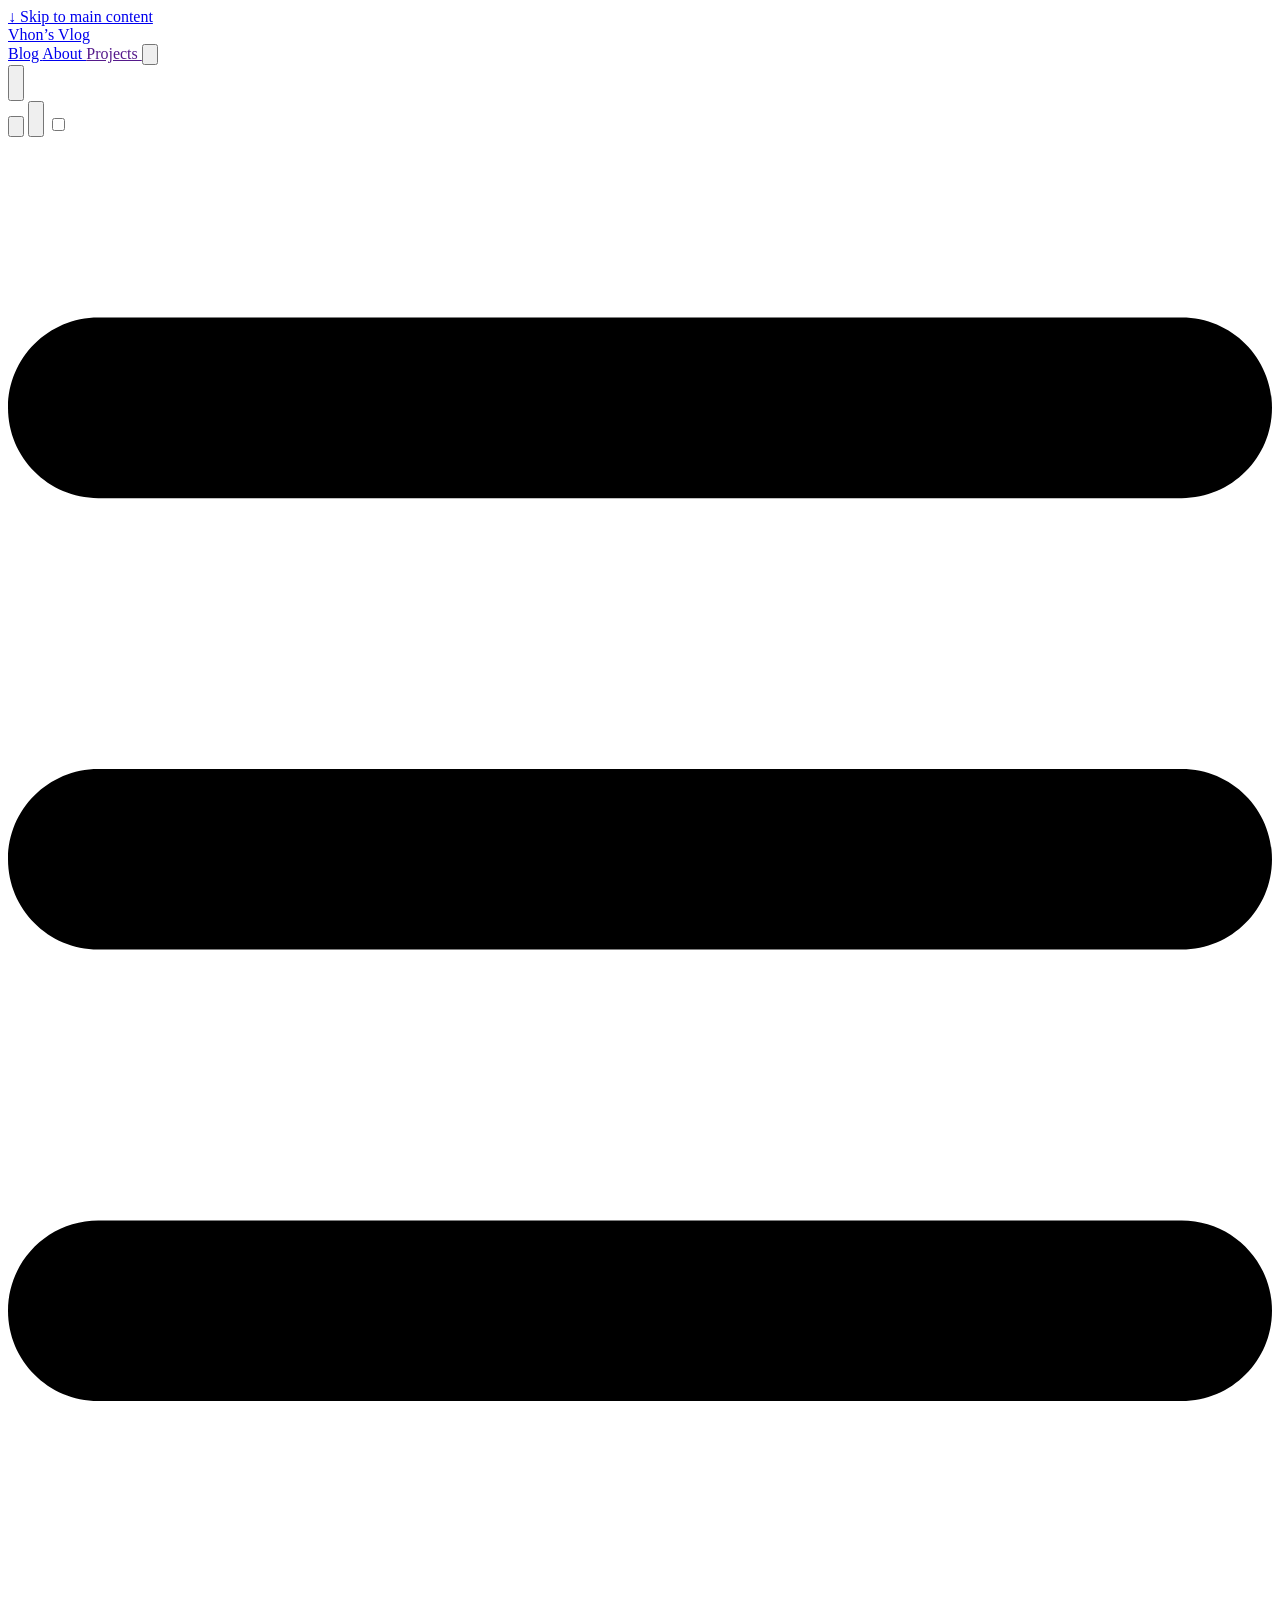
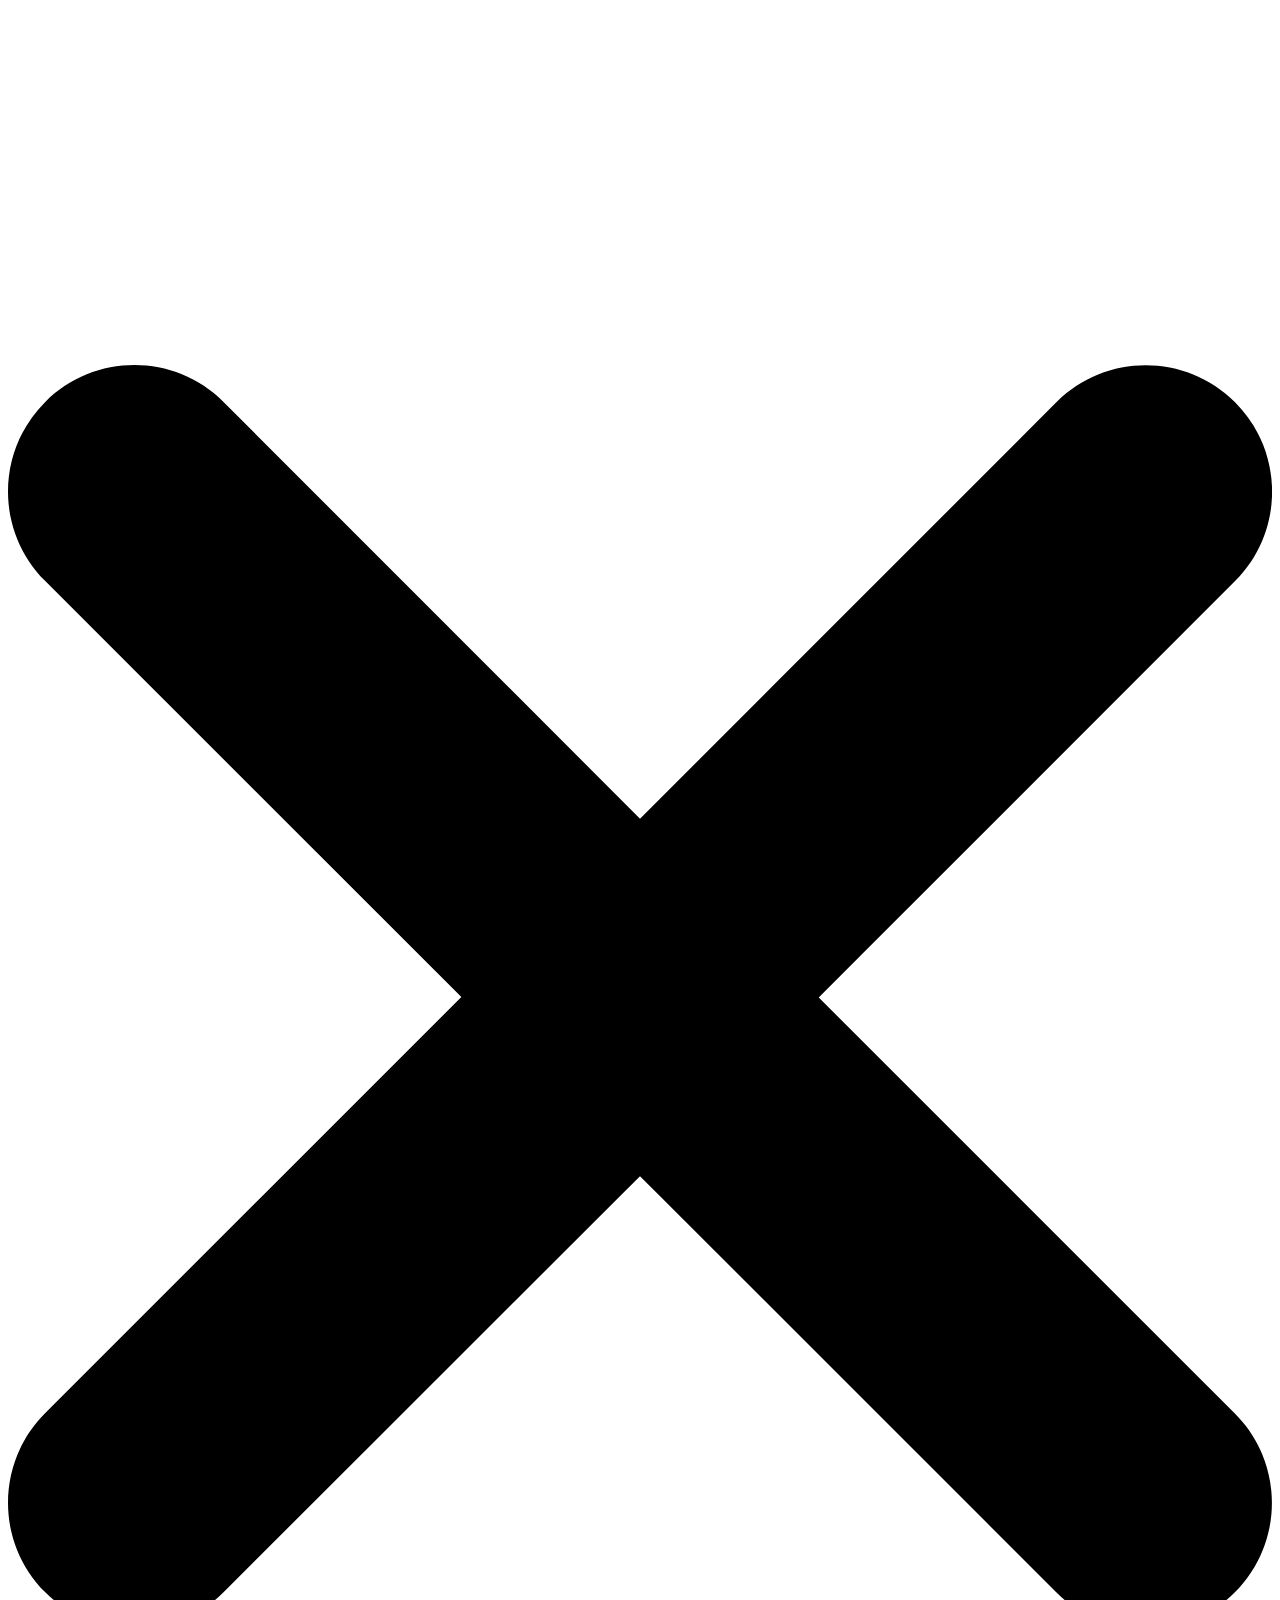
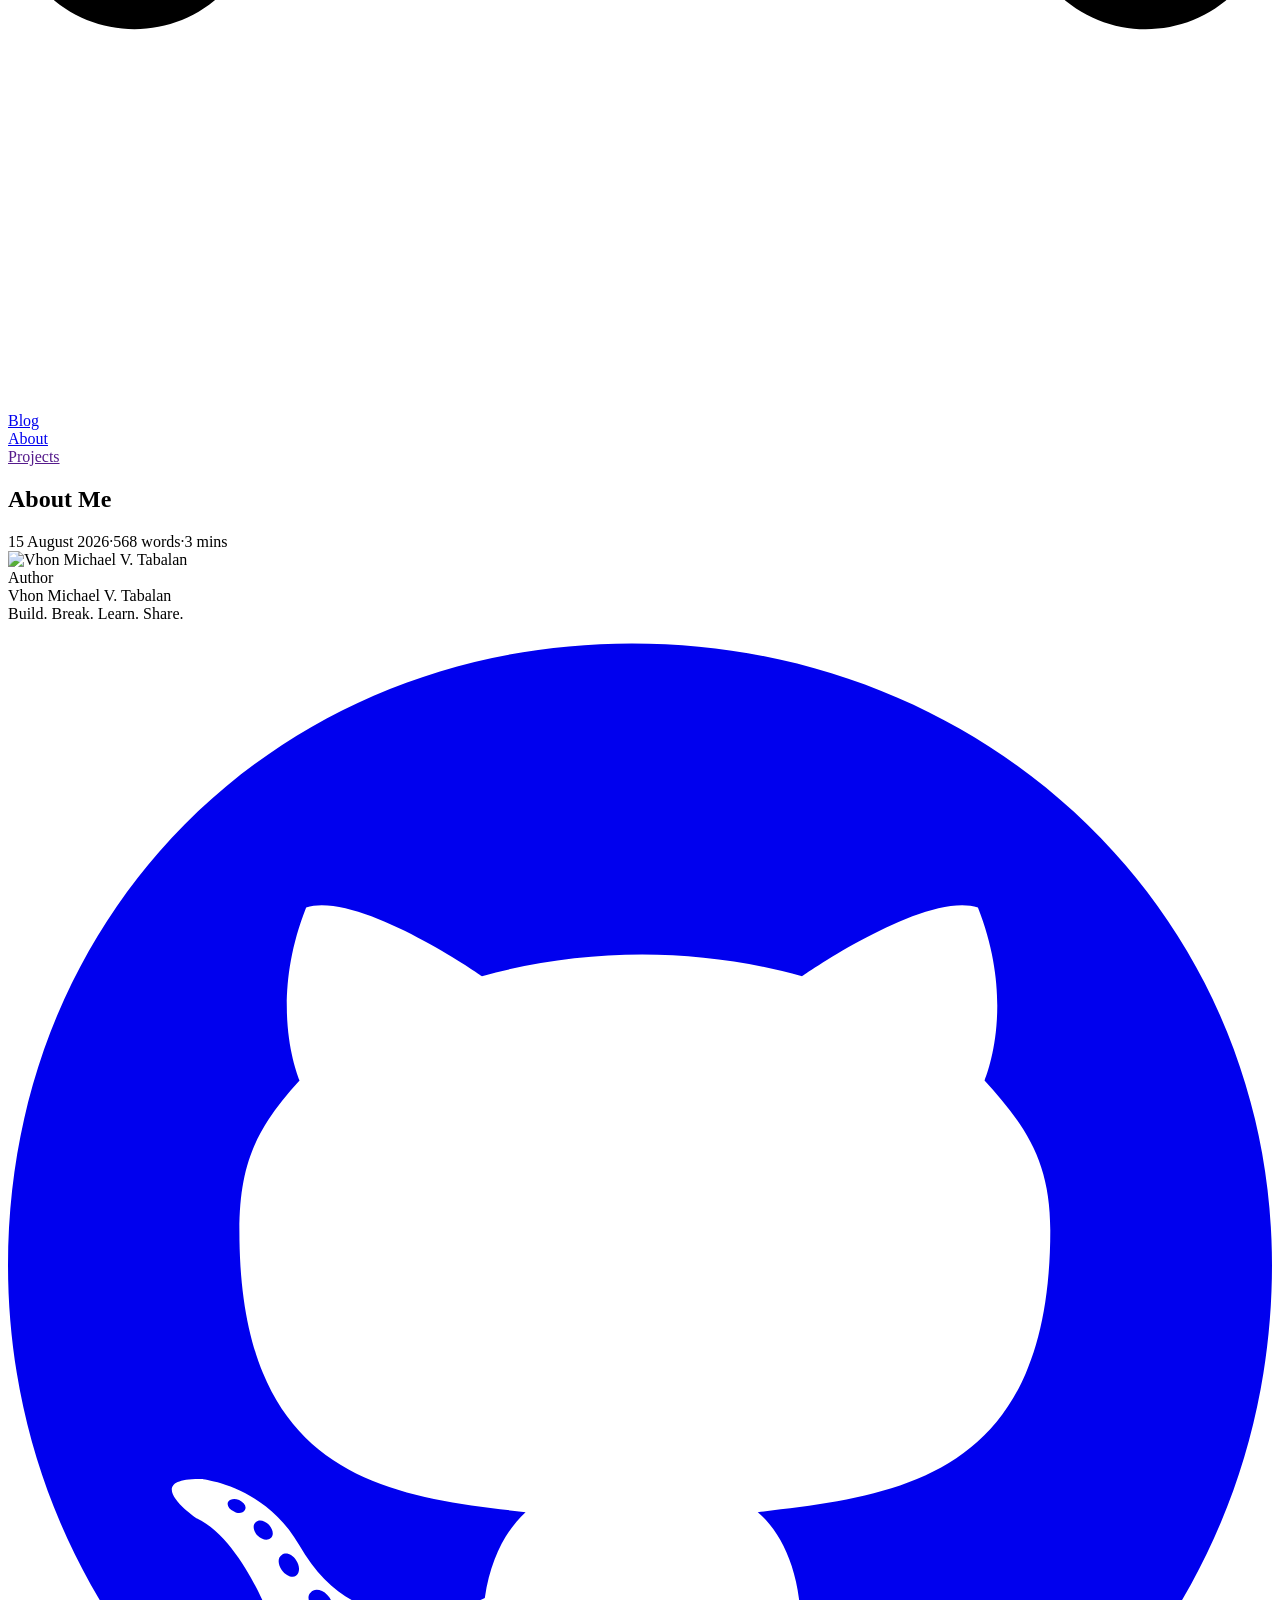
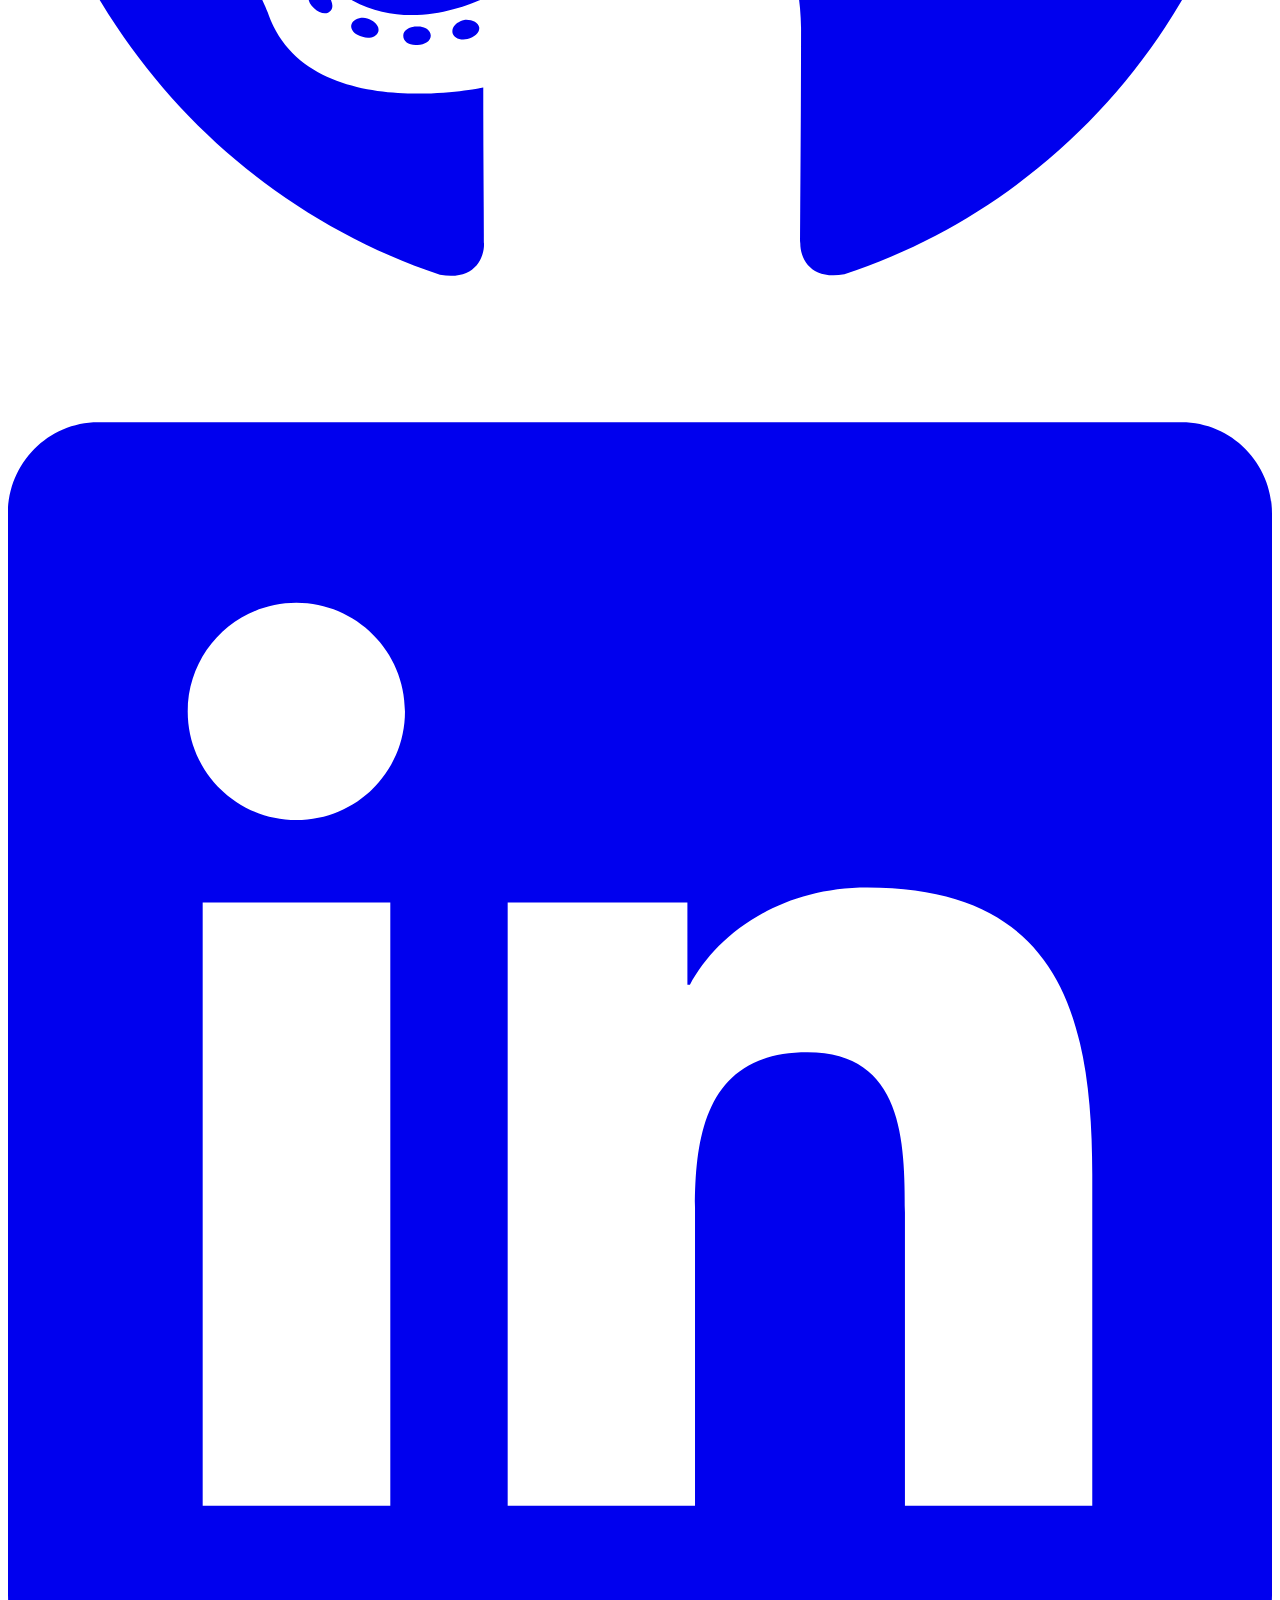
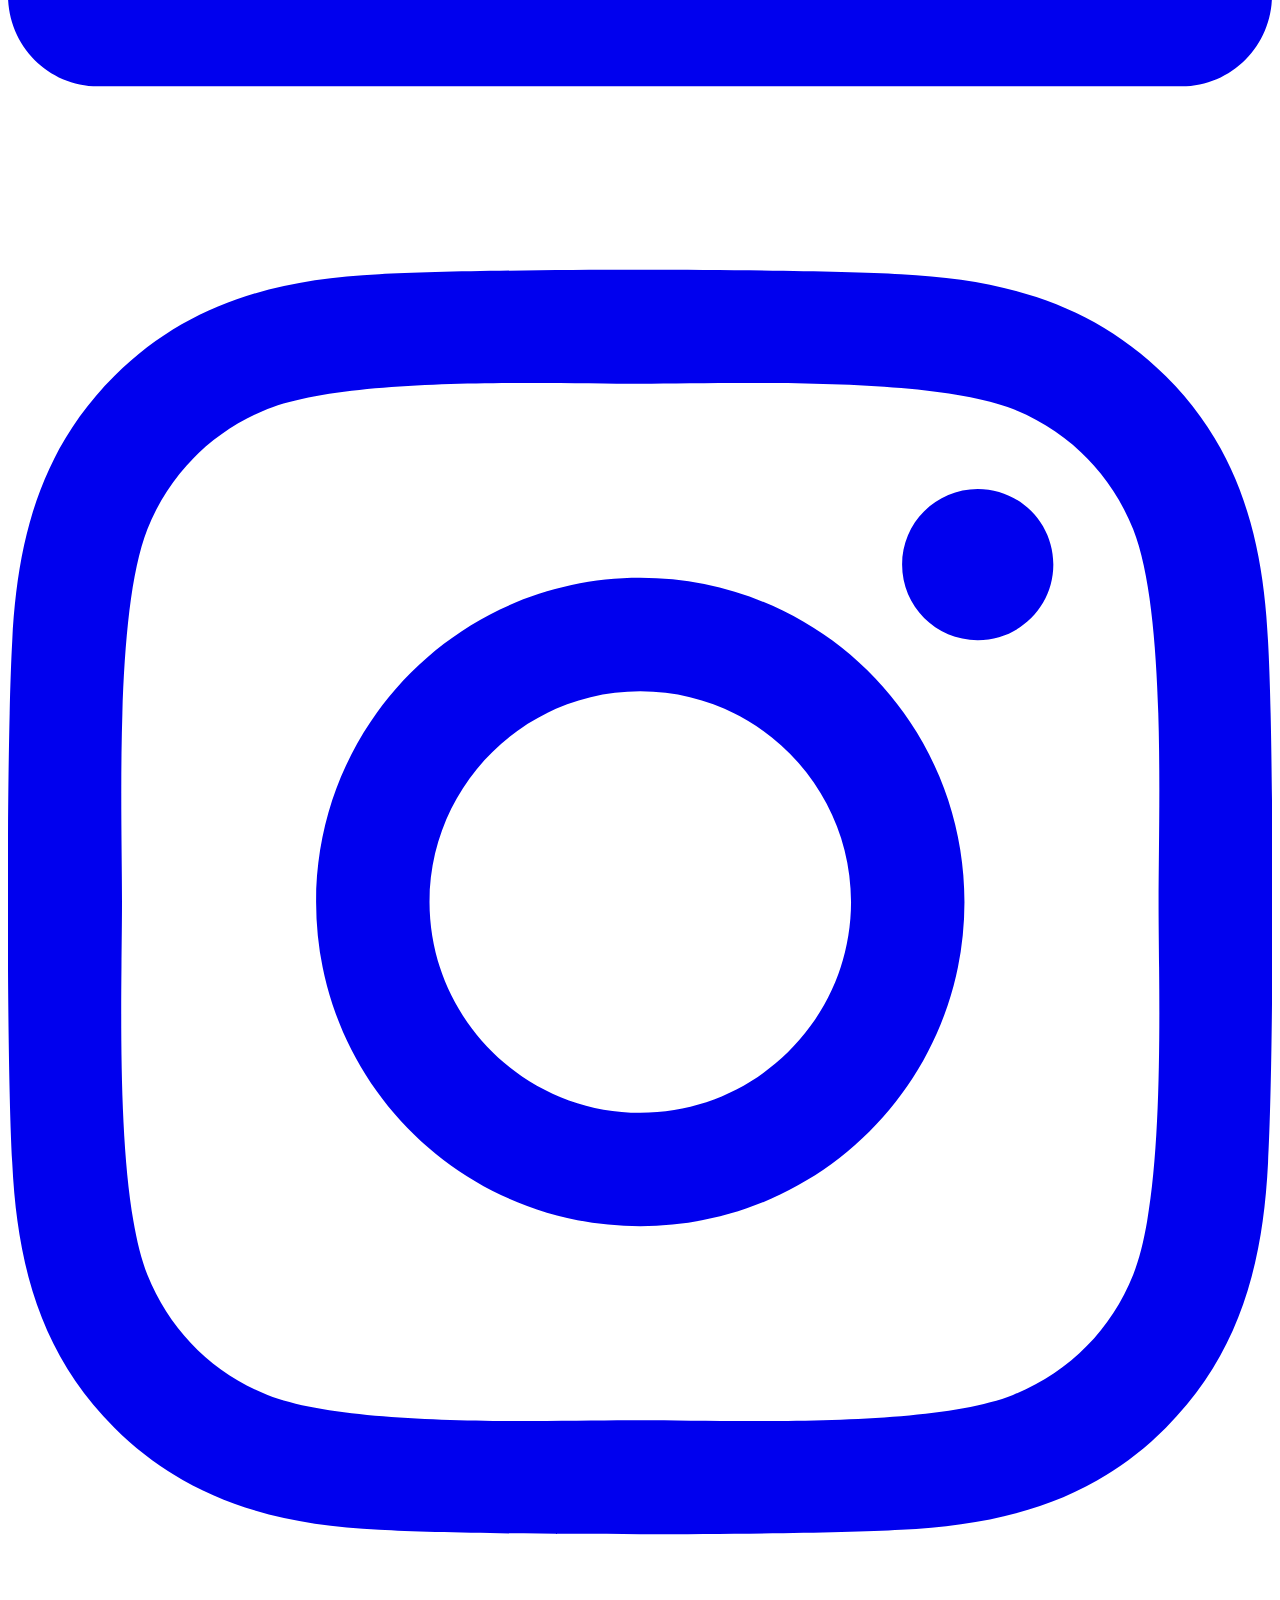
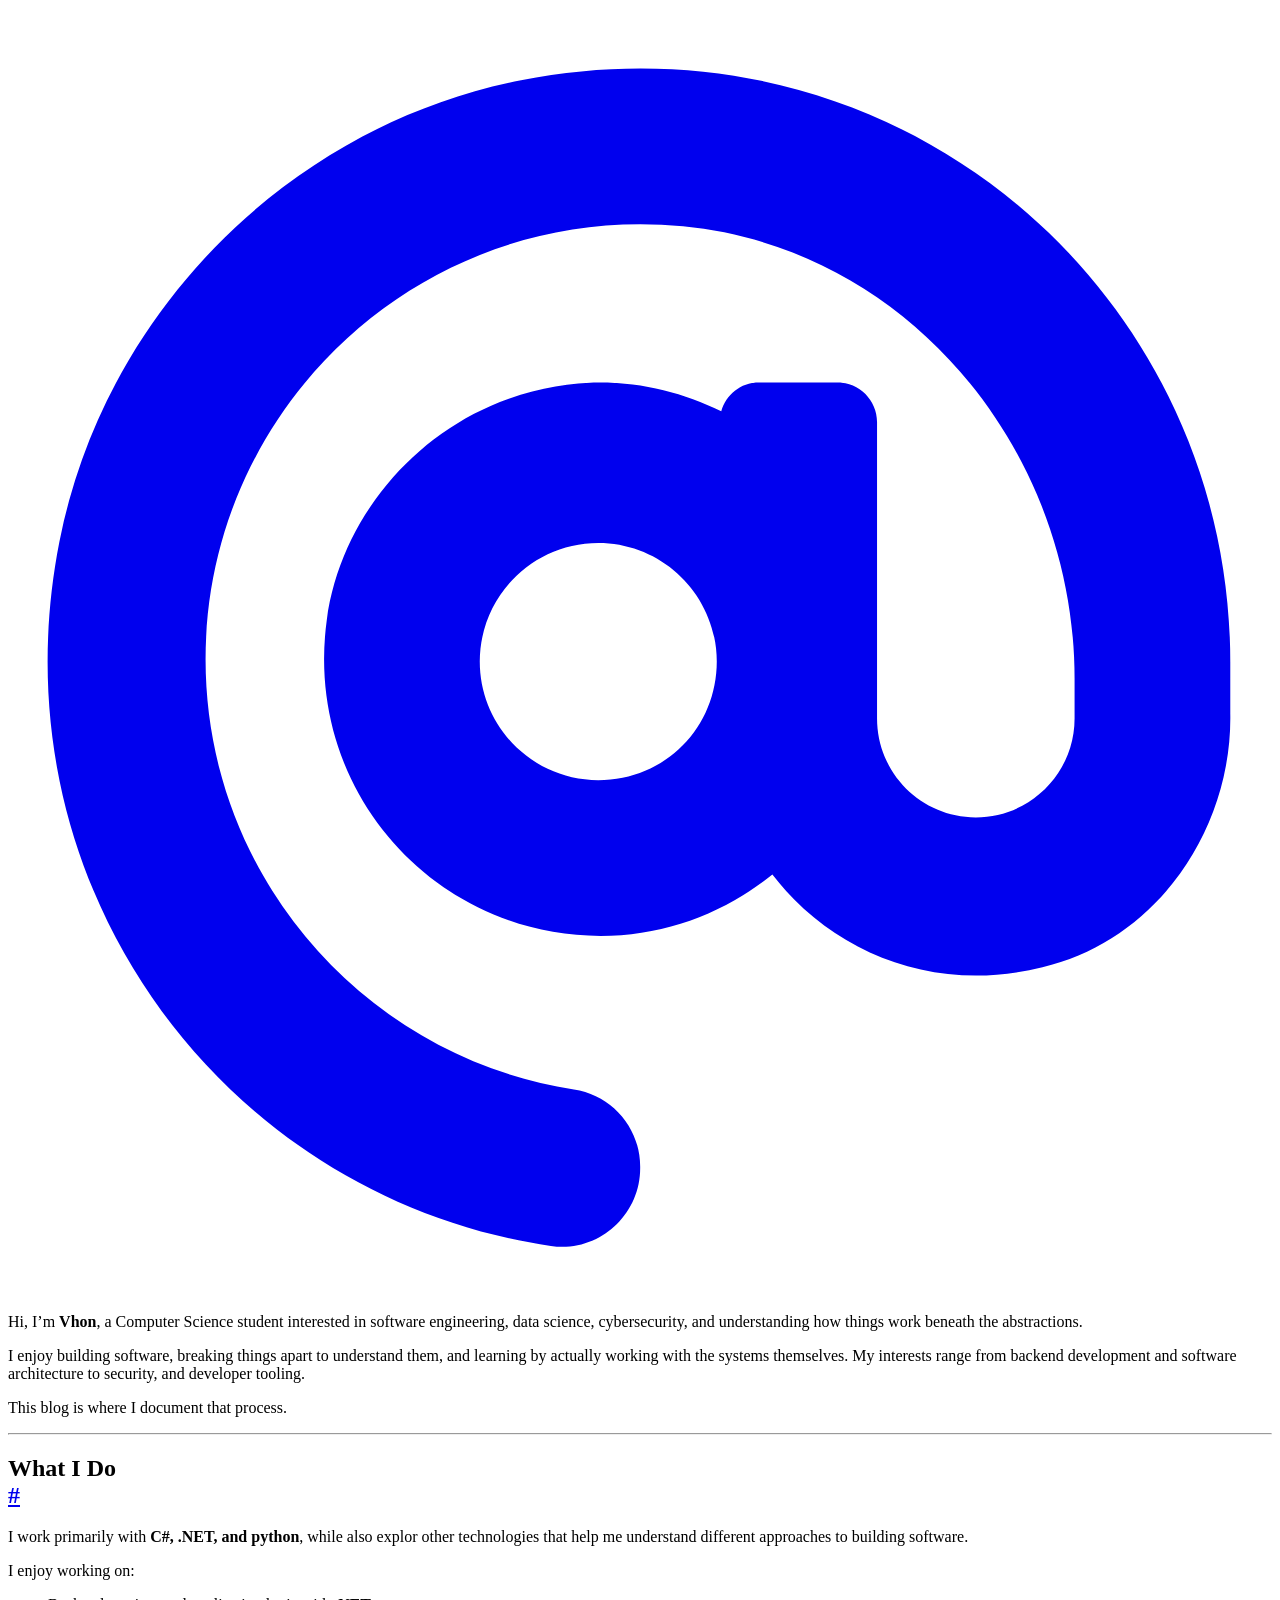
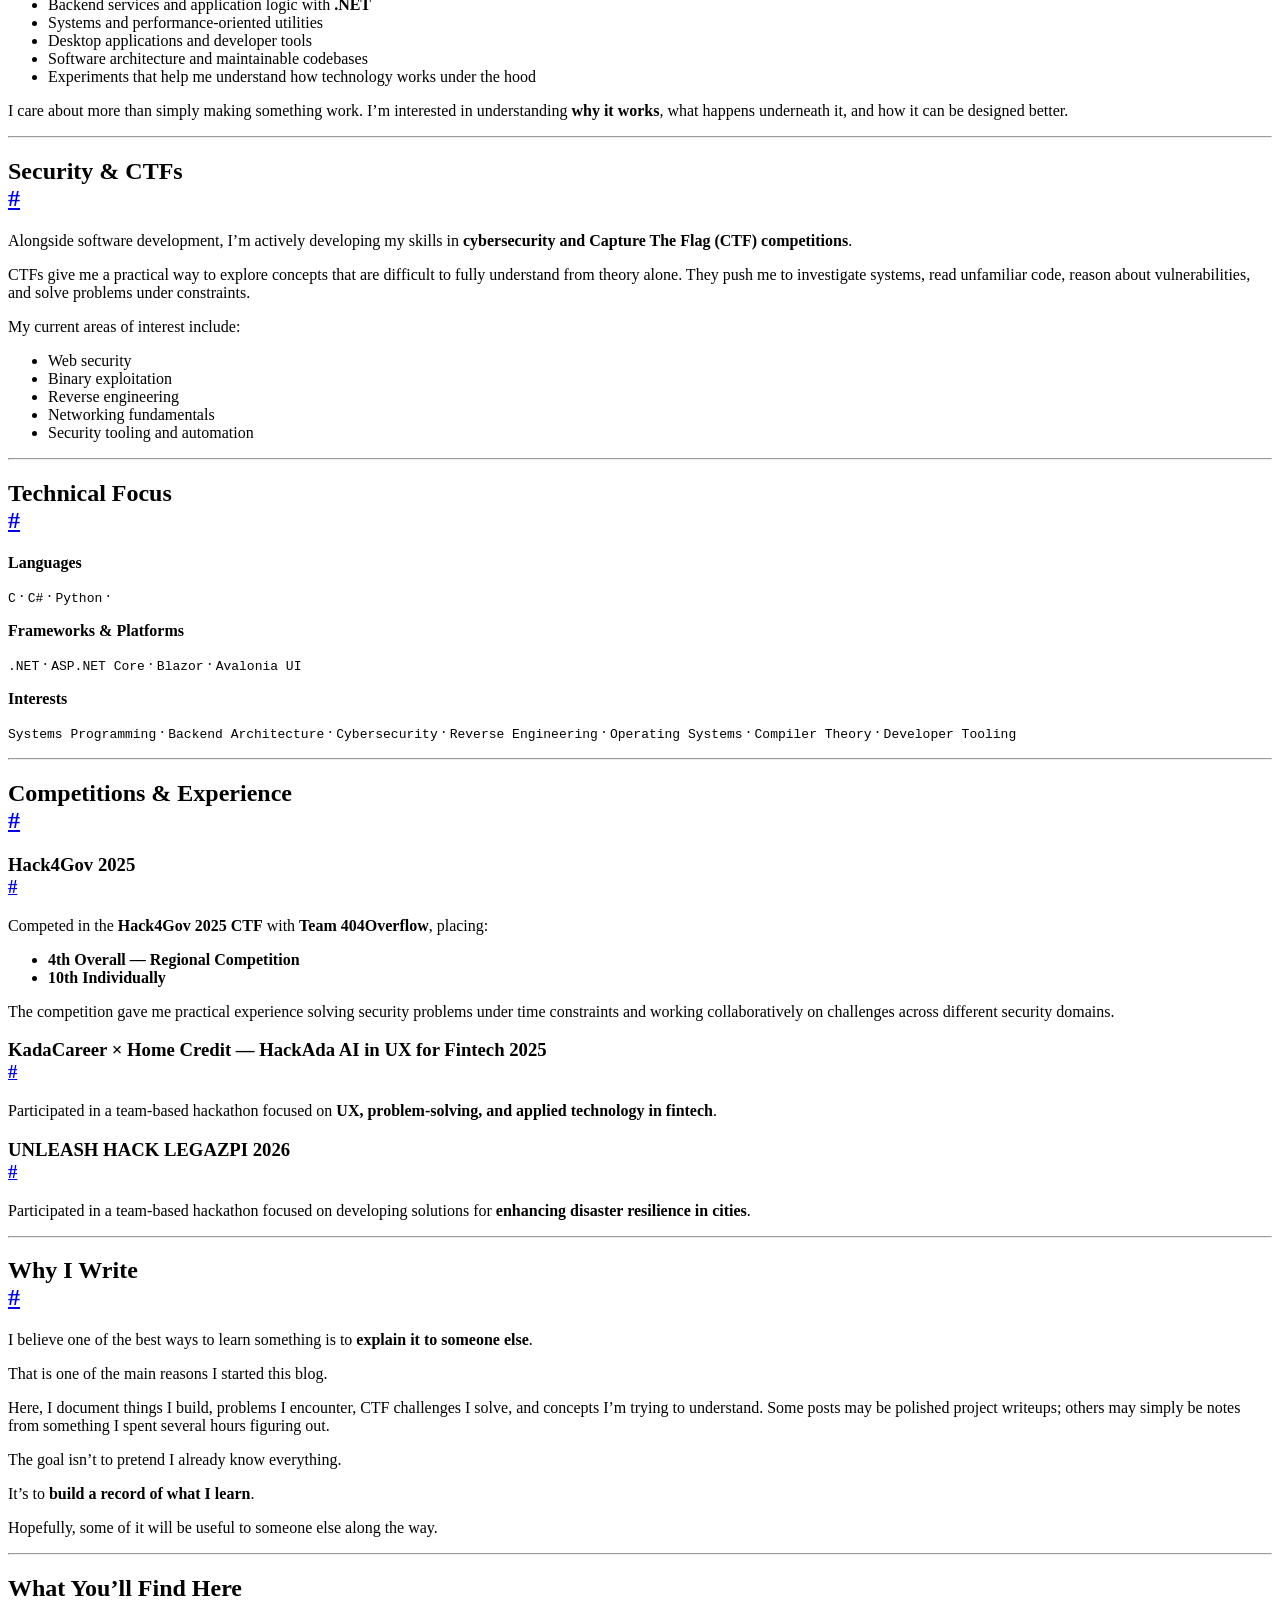
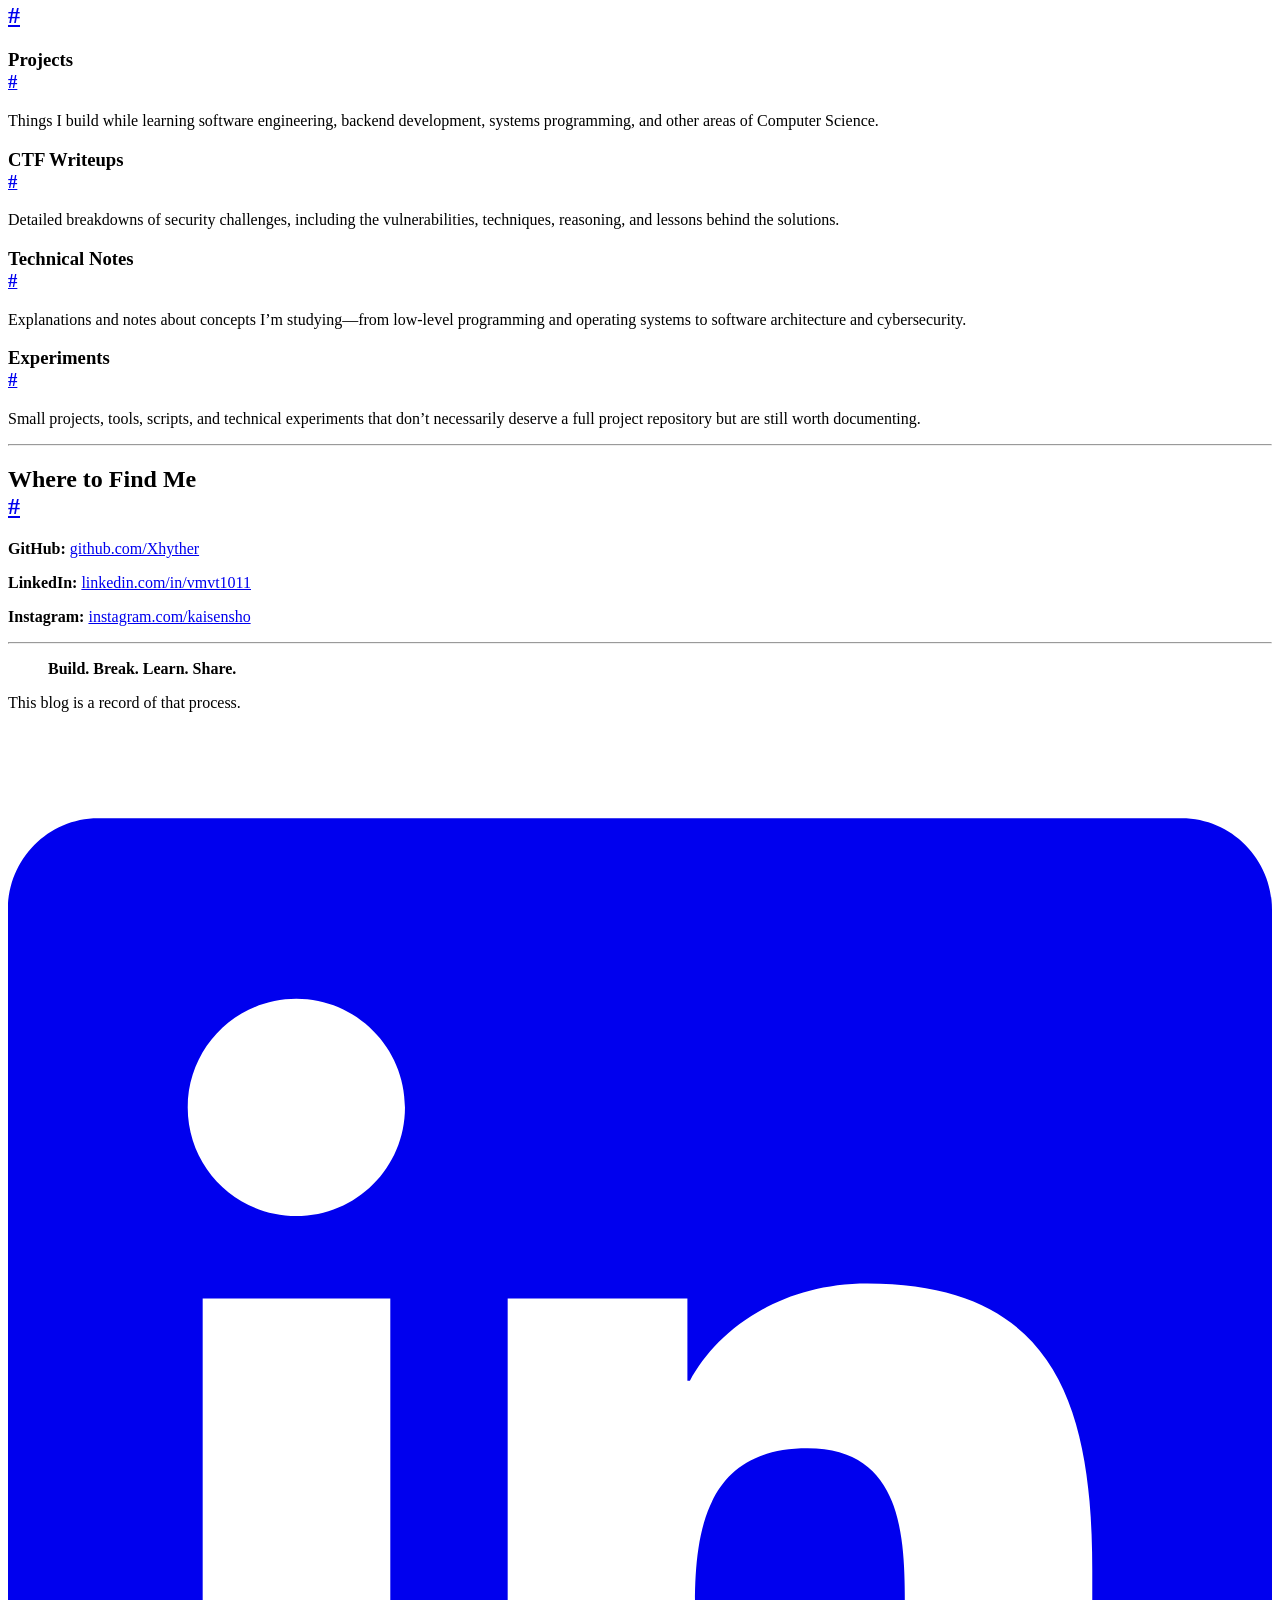
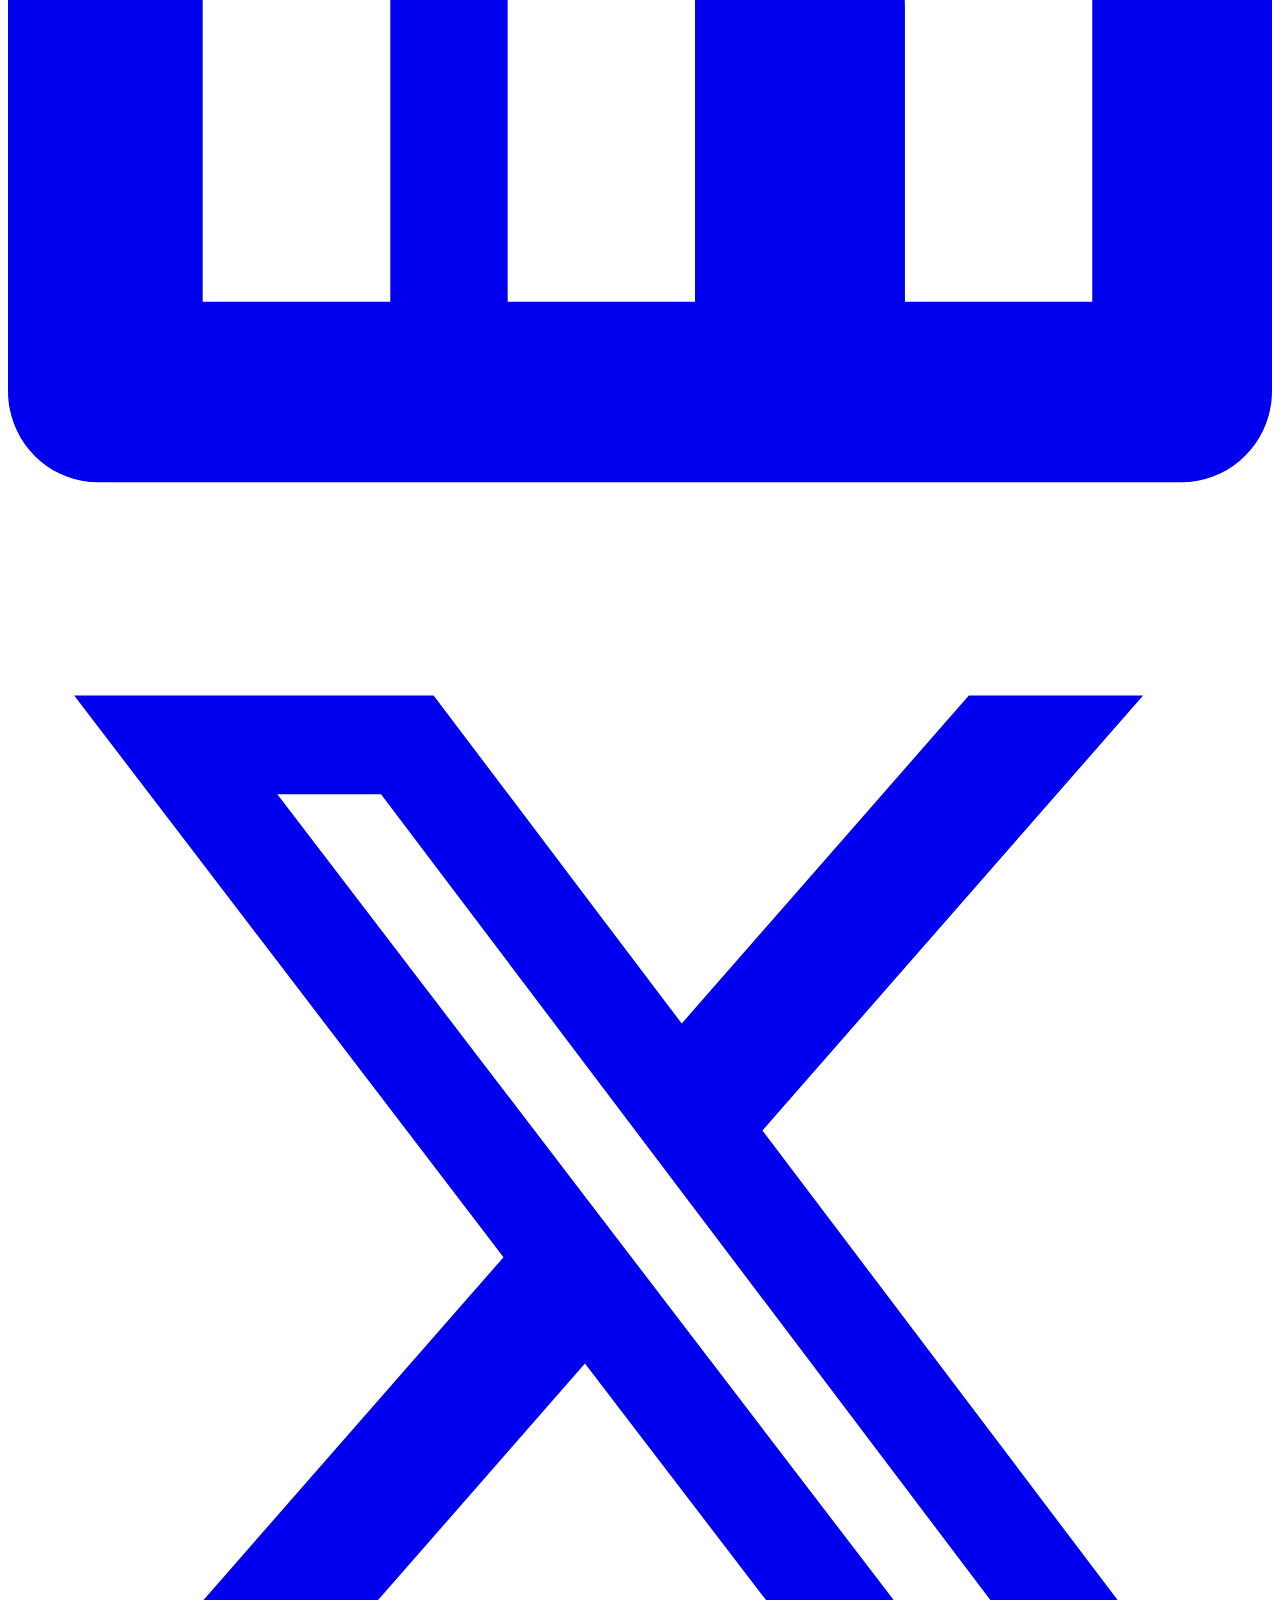
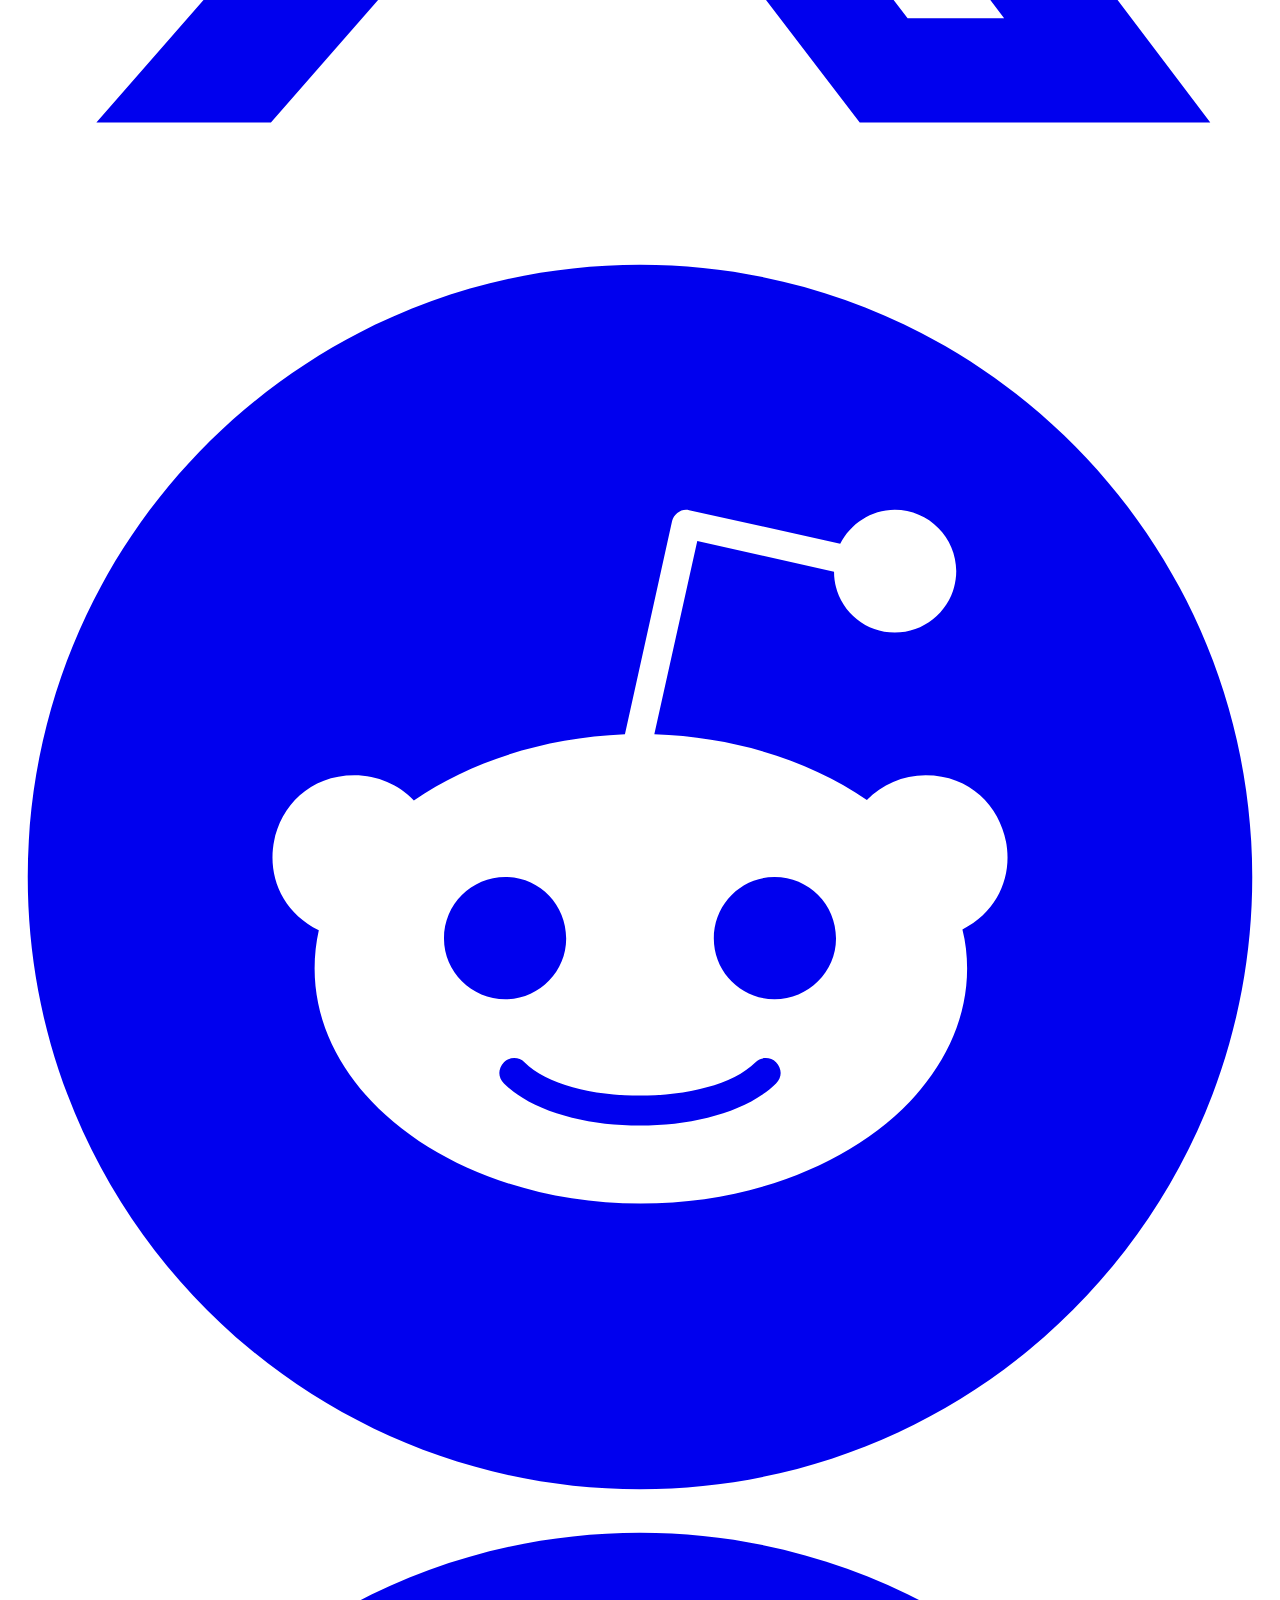
==== commit 39f96c06: "fix page ref issue" ====
--- a/public/about/index.html
+++ b/public/about/index.html
@@ -333,6 +333,24 @@
       
   
     <a
+      href="/posts/"
+      
+      class="flex items-center bf-icon-color-hover"
+      aria-label="Blog"
+      title="Posts">
+      
+      
+        <span class="text-base font-medium break-normal">
+          Blog
+        </span>
+      
+    </a>
+  
+
+    
+      
+  
+    <a
       href="/about/"
       
       class="flex items-center bf-icon-color-hover"
@@ -342,24 +360,6 @@
       
         <span class="text-base font-medium break-normal">
           About
-        </span>
-      
-    </a>
-  
-
-    
-      
-  
-    <a
-      href="/posts/"
-      
-      class="flex items-center bf-icon-color-hover"
-      aria-label="Blog"
-      title="Posts">
-      
-      
-        <span class="text-base font-medium break-normal">
-          Blog
         </span>
       
     </a>
@@ -481,6 +481,23 @@
     
     <div class="px-2">
       <a
+        href="/posts/"
+        aria-label="Blog"
+        
+        class="flex items-center gap-4 group bf-icon-color-hover text-neutral-700 dark:text-neutral-200">
+        
+        <span title="Posts" class="text-2xl font-bold tracking-tight">
+          Blog
+        </span>
+        
+      </a>
+
+      
+    </div>
+  
+    
+    <div class="px-2">
+      <a
         href="/about/"
         aria-label="About"
         
@@ -488,23 +505,6 @@
         
         <span title="About Me" class="text-2xl font-bold tracking-tight">
           About
-        </span>
-        
-      </a>
-
-      
-    </div>
-  
-    
-    <div class="px-2">
-      <a
-        href="/posts/"
-        aria-label="Blog"
-        
-        class="flex items-center gap-4 group bf-icon-color-hover text-neutral-700 dark:text-neutral-200">
-        
-        <span title="Posts" class="text-2xl font-bold tracking-tight">
-          Blog
         </span>
         
       </a>
